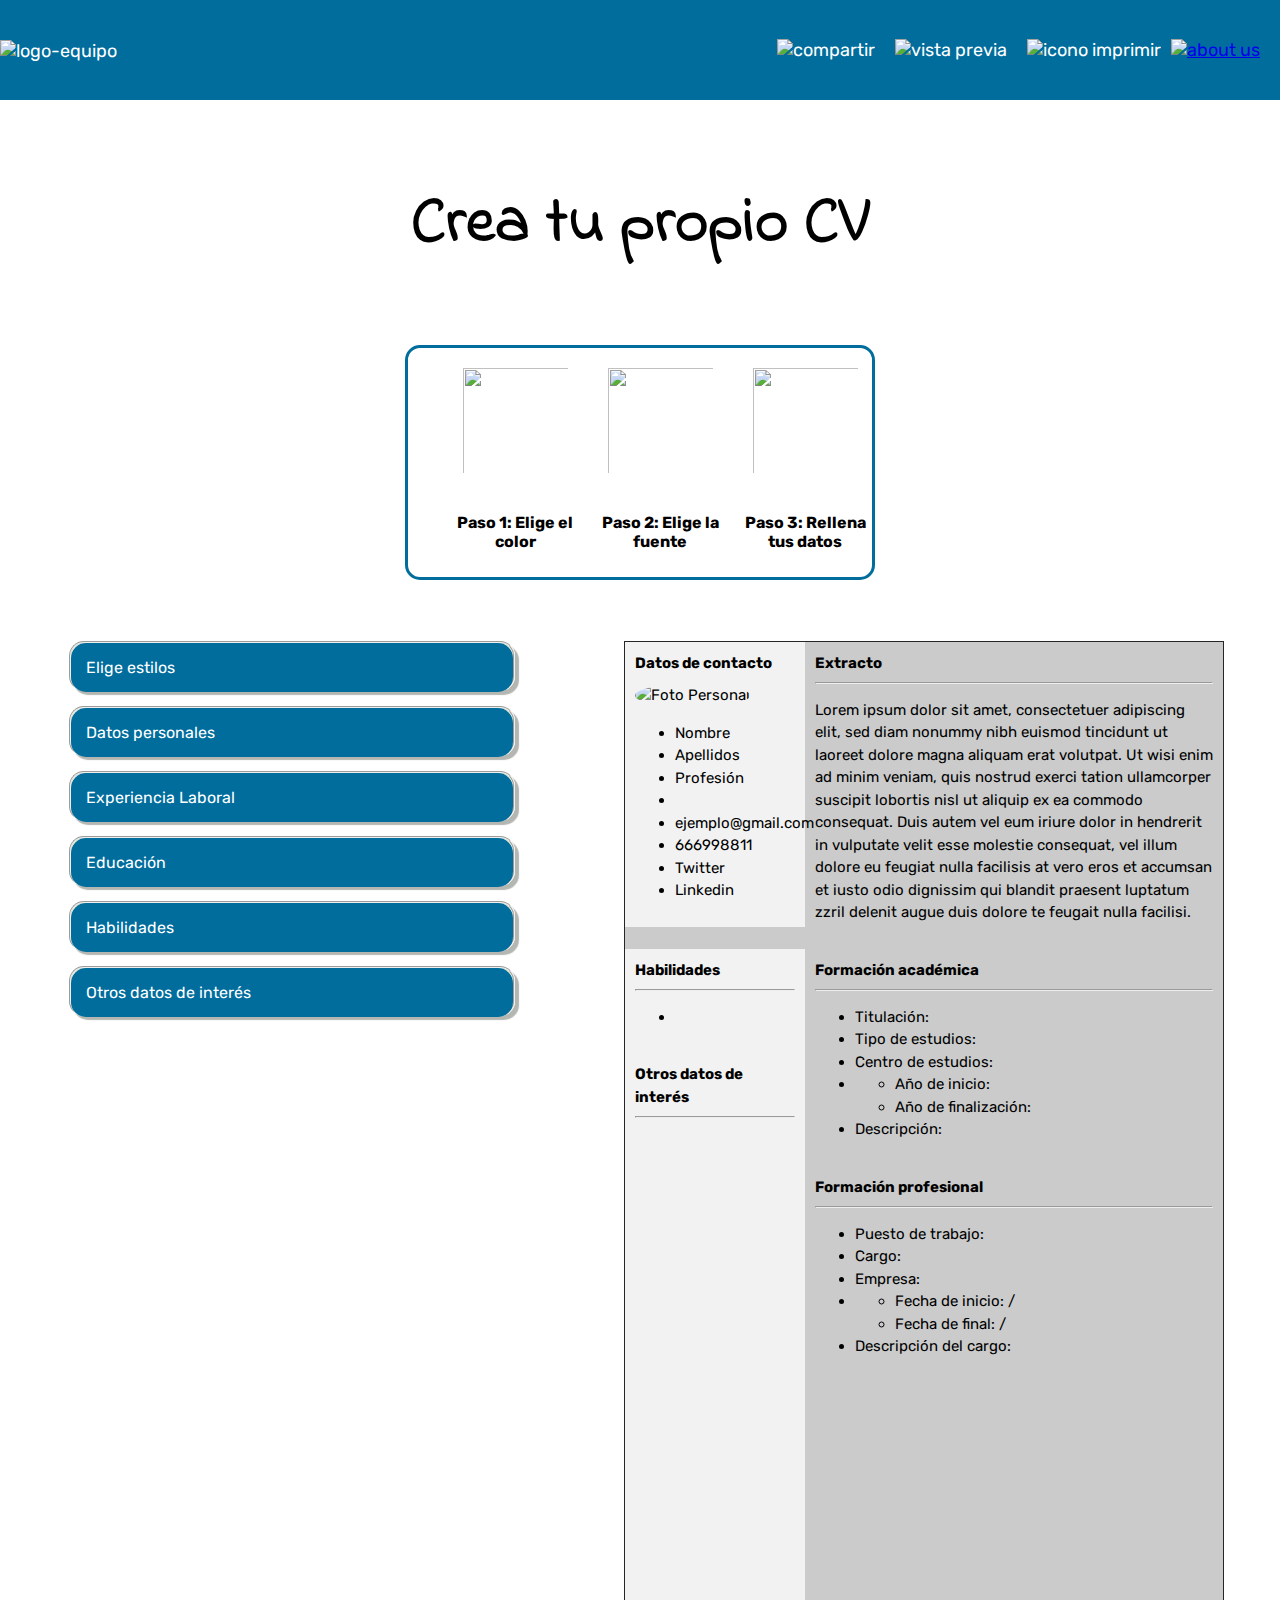
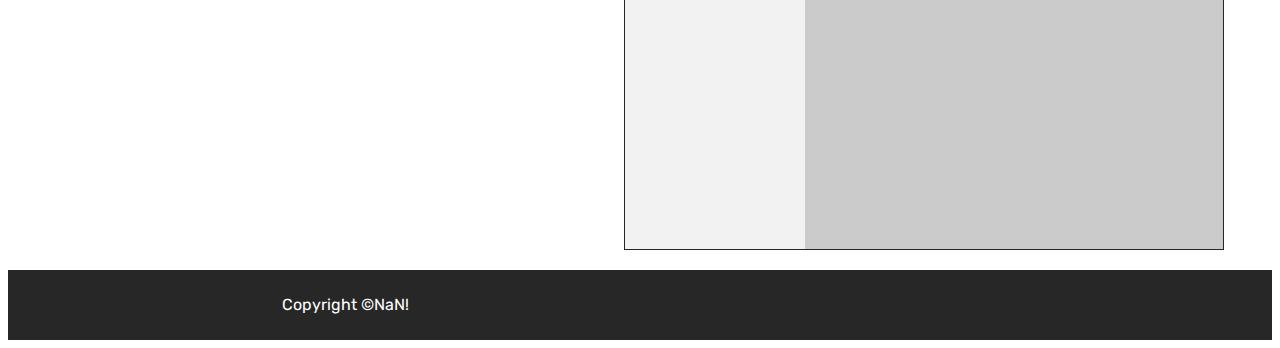
==== formpage.html @ a29de40f "rename fields js" ====
<!DOCTYPE html>
<html lang="es">

<head>
	<meta charset="utf-8">
	<link rel="stylesheet" href="styles/reset.css">
	<link rel="stylesheet" href="styles/style.css">
	<link rel="stylesheet" href="styles/cabecera.css">
	<link href="https://fonts.googleapis.com/css?family=Rubik" rel="stylesheet">
	<meta name="viewport" content="width=device-width, initial-scale=1">
	<title>Crea tu CV online</title>
</head>

<body class="body">

	<header id="header" class="header">
		<div class="logo-cabecera">
			<img src="images/logo.png" alt="logo-equipo">
		</div>
		<nav>
			<ul class="menu">
				<li>
					<img class="compartir" src="images/compartir2.png" alt="compartir">
				</li>

				<li>
					<img class="preview" src="images/preview1.svg" alt="vista previa">
				</li>
				<li>
					<img class="print" src="images/print.svg" alt="icono imprimir">
				</li>
				<li>
					<a class="link-aboutus"href="about-us.html">
						<img class="aboutus" src="images/aboutus.svg" alt="about us">
					</a>
				</li>
			</ul>
		</nav>
	</header>

<main id="principal-content" class="principal-content">
	<h1 class="principal-title">Crea tu propio CV</h1>
	<section class="personalizatucv">
		<ul class="personalizar">
			<li class="perscolor">
				<div>
					<img src="images/paleta.png">
				</div>
				<div><p>Paso 1: Elige el color</p>
				</div>
			</li>
			<li class="persfuente">
				<div>
					<img src="images/fuente.png">
				</div>
				<div>
					<p>Paso 2: Elige la fuente</p>
				</div>
			</li>
			<li class="persestilo">
				<div>
					<img src="images/escribe.svg" class="lapiz">
				</div>
				<div><p>Paso 3: Rellena tus datos</p>
				</div>
			</li>
		</ul>
	</section>
	<section class="forms">
			<form id="personsaldetails-content" method="post" class="total-form" enctype="multipart/form-data">
				<!--Selección de Colores  -->
				<fieldset id="perdetfiel" class="section">
					<legend class="openMenu">Elige estilos
						<span class="btnSection btnStyles"></span>
					</legend>
					<div id="select-styles" class="boxfield hidden">
						<div>
						<h2>Selecciona tus colores</h2>
						<ul class="colors">
							<li>
								<input class="color_option color-1" type="button" data-theme-class="theme1">
							</li>
							<li>
								<input class="color_option color-2" type="button" data-theme-class="theme2">
							</li>
							<li>
								<input class="color_option color-3" type="button" data-theme-class="theme3">
							</li>
						</ul>
					</div>
						<div>
							<h2>Selecciona tu fuente</h2>
							<ul class="fonts">
								<li>
									<input class="font_option font-1" type="button" data-font-class="font1">
								</li>
								<li>
									<input class="font_option font-2" type="button" data-font-class="font2">
								</li>
								<li>
									<input class="font_option font-3" type="button" data-font-class="font3">
								</li>
							</ul>
						</div>
						<div class="input-form-buttoms">
							<input type="button" name="delete" value="Borrar">
							<input type="button" name="save" value="Guardar">
						</div>
					</div>
				</fieldset>
				<!-- Datos personales -->
				<fieldset id="perdetfiel" class="section">
					<legend class="openMenu">Datos personales
						<span class="btnSection btnPersonalData"></span>
					</legend>
					<div id="personal-data" class="boxfield hidden">
						<div class="input-form photo">
							<label for="photo">Introduce tu foto</label>
							<input id="photo" type="file" name="photo"  accept="image/*">
						</div>
						<div class="input-form">
							<label for="name">Nombre*</label>
							<input id="name" type="text" name="name" required class="personal-fields">
						</div>
						<div class="input-form">
							<label for="surnames" required>Apellidos*</label>
							<input id="surnames" type="text" name="surnames" required class="personal-fields">
						</div>
						<div class="input-form">
							<label for="email">Email*</label>
							<input id="email" type="email" name="email" required class="personal-fields">
						</div>
						<div class="input-form">
							<label for="phone">Teléfono</label>
							<input id="tel" type="tel" name="phone" class="personal-fields">
						</div>
						<div class="input-form">
							<label for="address">Dirección</label>
							<input id="address" type="text" name="address" class="personal-fields">
						</div>
						<div class="input-form">
							<label for="profession">Profesión*</label>
							<input id="profession" type="text" name="profession" required class="personal-fields">
						</div>
						<div class="input-form networks">
							<p class="socialNetworks">Redes sociales</p>
							<div class="twitterNetwork">
								<span class="twitterLogo" src="images/twitter.svg" alt="twitter"></span>
								<label for="twitter">Twitter</label>
								<input id="twitter" type="text" name="twitter" placeholder="Twitter" class="personal-fields">
							</div>
							<div class="linkedinNetwork">
								<span class="linkedinLogo" src="images/linkedin.svg" alt="linkedin"></span>
								<label for="linkedin">LinkedIn</label>
								<input class="linkedin personal-fields" id="linkedin" type="url" name="linkedin" placeholder="LinkedIn">
							</div>
						</div>
						<div class="input-form">
							<label for="summary">Extracto</label>
							<textarea id="summary" name="comments" rows="6" cols="40" class="personal-fields"></textarea>
						</div>
						<div class="input-form-buttoms">
							<input type="button" name="delete" value="Borrar">
							<input type="button" name="save" value="Guardar" class="save-personal">
						</div>
					</div>
				</fieldset>

				<!-- experiencia laboral -->
				<fieldset id="jobfiel" class="section">
					<legend class="openMenu">Experiencia Laboral
						<span class="btnSection btnJob"></span>
					</legend>

					<div id="job-data" class="boxfield hidden">
						<div class="input-form">
							<label for="job">Puesto de trabajo</label>
							<input id="job" type="text" name="job" class="job-fields">
						</div>
						<div class="input-form">
							<label for="job-charge">Cargo:</label>
							<input id="job-charge" type="text" name="job-charge" class="job-fields">
						</div>
						<div class="input-form">
							<label for="job-bussines">Empresa:</label>
							<input id="job-bussines" type="text" name="job-bussines" class="job-fields">
						</div>
						<div class="input-form date">
							<div class="input-form initialmonth">
								<label for="job-month-start">Mes de inicio</label>
								<select id="job-month-start" name="job-month-start" class="month job-fields"></select>
							</div>
							<div class="input-form initialyear">
								<label for="job-year-start">Año de inicio</label>
								<select id="job-year-start" name="job-year-start" class="years job-fields"></select>
							</div>
						</div>
						<div class="input-form date">
							<div class="input-form finalmonth">
								<label for="job-month-end">Mes de final</label>
								<select id="job-month-end" name="job-month-end" class="month job-fields"></select>
							</div>
							<div class="input-form finalyear">
								<label for="job-year-end">Año de final</label>
								<select id="job-year-end" name="job-year-end" class="years job-fields"></select>
							</div>
						</div>
						<div class="input-form">
							<label for="messjob-extract">Descripción del cargo</label>
							<textarea id="job-extract" name="job-extract" rows="6" cols="40" class="job-fields"></textarea>
						</div>
						<div class="input-form-buttoms">
							<input type="button" name="add" value="Añadir">
							<input type="button" name="delete" value="Borrar" >
							<input type="button" name="save" value="Guardar" class="save-job">
						</div>
					</div>
				</fieldset>
				<!-- experiencia educativa -->
				<fieldset id="edufiel" class="section">
					<legend class="openMenu">Educación
						<span class="btnSection btnEducation"></span>
					</legend>
					<div id="education-data" class="boxfield hidden">
						<div class="input-form">
							<label for="education-studies">Titulación</label>
							<input type="text" id="education-studies" name="education-studies" required class="edu-fields">
						</div>
						<div class="input-form">
							<label for="education-type-studies">Tipo de estudios</label>
							<select id="education-type-studies" name="education-type-studies" class="type-studies edu-fields" required>

							</select>
						</div>
						<div class="input-form">
							<label for="education-institution">Centro de estudios</label>
							<input class="edu-fields" type="text" id="education-institution" name="education-institution" required>
						</div>
						<div class="input-form date">
							<div class="input-form initialyear">
								<label for="education-year-start">Año de inicio</label>
								<select id="education-year-start" name="education-year-start" class="years edu-fields">
								</select>
							</div>
							<div class="input-form finalyear">
								<label for="education-year-end">Año de finalización</label>
								<select id="education-year-end" name="education-year-end" class="years edu-fields"></select>
							</div>
						</div>
						<div class="input-form">
							<label for="education-extract">Descripción</label>
							<textarea id="education-extract" name="education-extract" rows="6" cols="40" class="edu-fields"></textarea>
						</div>
						<div class="input-form-buttoms">
							<input type="button" name="add" value="Añadir">
							<input type="button" name="delete" value="Borrar">
							<input type="button" name="save" value="Guardar" class="save-edu">
						</div>
					</div>
				</fieldset>

				<!-- habilidades -->

				<fieldset id="skillsfiel" class="section">
					<legend class="openMenu">Habilidades <span class="btnSection btnSkills"></span>
						</legend>
					<div id="skills-data" class="boxfield hidden">

						<div class="input-form skills">
							<label for="skillstext">Habilidad</label>
							<input id="skillstext" type="text" name="skillstext" class="skillstext">
							<label for="percentage">Porcentanje</label>
							<input id="percentage" type="text" name="porcentaje">
						</div>
						<div class="input-form-buttoms">
							<input id="plus" type="button" name="add" value="Añadir">
							<input type="button" name="delete" value="Borrar">
							<input id="save-skills" type="button" name="save" value="Guardar">
						</div>
					</div>
				</fieldset>

				<!-- otros datos-->
				<fieldset id="otherdetfiel" class="section">
					<legend class="openMenu">Otros datos de interés
						<span class="btnSection btnOtherDetails"></span>
					</legend>
					<div id="other-data" class="boxfield hidden">
						<div class="input-form">
							<label for="details">Datos de interés</label>
							<input id="details" type="text" name="details" class="details">
						</div>
						<div class="input-form-rellenar">
							<input type="button" value="rellenar">
						</div>
						<div class="input-form-buttoms">
							<input type="button" name="add" value="Añadir">
							<input type="button" name="delete" value="Borrar">
							<input type="button" name="save" value="Guardar">
						</div>
					</div>
				</fieldset>
			</form>
		</section>

		<section class="cv type-font">
			<section class="prev-info-personaldates prev-contact color-lateral">
				<h1 class="prev-titles">Datos de contacto</h1>
				<div class="prev-photo">
					<img src="http://via.placeholder.com/120x120" alt="Foto Personal" id="foto">
				</div>
				<ul>
					<li id="nombre" class="prev-contactdetails ">Nombre</li>
					<li id="apellidos" class="prev-contactdetails">Apellidos</li>
					<li id="profesion" class="prev-contactdetails">Profesión</li>
					<li id="direccion" class="prev-contactdetails"></li>
					<li id="mail" class="prev-contactdetails">ejemplo@gmail.com</li>
					<li id="telefono" class="prev-contactdetails">666998811</li>
					<li class="prev-contactdetails">Twitter</li>
					<li class="prev-contactdetails">Linkedin</li>
				</ul>
			</section>
			<section class="prev-description">
				<h2 class="prev-titles">Extracto<hr></h2>
				<p id="resumen" class="prev-contactdetails">Lorem ipsum dolor sit amet, consectetuer adipiscing elit, sed diam nonummy nibh euismod tincidunt ut laoreet dolore magna aliquam erat volutpat. Ut wisi enim ad minim veniam, quis nostrud exerci tation ullamcorper suscipit lobortis nisl ut aliquip
					ex ea commodo consequat. Duis autem vel eum iriure dolor in hendrerit in vulputate velit esse molestie consequat, vel illum dolore eu feugiat nulla facilisis at vero eros et accumsan et iusto odio dignissim qui blandit praesent luptatum zzril delenit
					augue duis dolore te feugait nulla facilisi.</p>
			</section>
			<div class="prev-content">
				<section class="prev-info-experience">
					<section class="prev-education">
						<h2 class="prev-titles">Formación académica<hr></h2>
						<ul class="prev-educationdetails">
							<li id="educationdetails-studies" class="prev-educationdetails-studies">Titulación: <span id="titulacion" class="prev-edu"></span></li>
							<li id="educationdetails-type-studies" class="prev-educationdetails-type-studies">Tipo de estudios: <span id="tipo-estudios" class="prev-edu"></span></li>
							<li id="educationdetails-centre" class="prev-educationdetails-centre">Centro de estudios: <span id="centro" class="prev-edu"></span></li>
							<li class="prev-educationdetails-date">
								<ul class="prev-educationdate">
									<li id="educationdate-start" class="prev-educationdate-start">Año de inicio: <span id="año-inicio" class="prev-edu"></span></li>
									<li id="educationdate-end" class="prev-educationdate-end">Año de finalización: <span id="año-fin" class="prev-edu"></span></li>
								</ul>
							</li>
							<li id="educationdetails-description" class="prev-educationdetails-description">Descripción: <span id="descripcion-estudios"class="prev-edu"></span></li>
						</ul>
					</section>

					<section class="prev-professionalexperience">
						<h2 class="prev-titles">Formación profesional<hr></h2>
						<ul class="prev-jobdetails">
							<li class="prev-jobdetails-job">Puesto de trabajo: <span id="trabajo" class="prev-job"></span></li>
							<li class="prev-jobdetails-charge">Cargo: <span id="cargo" class="prev-job"></span></li>
							<li id="jobdetails-company" class="prev-jobdetails-company">Empresa: <span id="empresa" class="prev-job"></span></li>
							<li class="prev-jobdetails-date">
								<ul class="prev-jobdate">
									<li id="jobdate-start" class="prev-jobdate-start">Fecha de inicio: <span id="inicio-mes" class="prev-job"></span>/<span id="inicio-año" class="prev-job"></span class="prev-job"></li>
									<li id="jobdate-end" class="prev-jobdate-end">Fecha de final: <span id="fin-mes" class="prev-job"></span>/<span id="fin-año" class="prev-job"></span></li>
								</ul>
							</li>
							<li class="prev-jobdetails-description">Descripción del cargo: <span id="descripcion-trabajo" class="prev-job"></span></li>
						</ul>
					</section>
				</section>
				<section class="prev-info-extra color-lateral color-base">
					<section class="prev-skills">
						<h2 class="prev-titles">Habilidades<hr></h2>
						<ul class="box-skills">
							<li class="skill1">
								<p class="skill-name"></p>
								<div class="progress-bar hidden">
									<div class="progress-bar__item"></div>
								</div>
							</li>
						</ul>
					</section>

					<section class="prev-interestdetails">
						<h2 class="prev-titles">Otros datos de interés<hr></h2>
					</section>
				</section>
			</div>
		</section>
	</main>
	<footer class="footer">
		<p class="copy">Copyright &copy;NaN!</p>
		<div class="up-button"><a href="#principal-content">up-button</a>
		</div>
	</footer>

	<script type="text/javascript" src="js/main.js"></script>
	<script type="text/javascript" src="js/skills.js"></script>
	<script type="text/javascript" src="js/colors.js"></script>
	<script type="text/javascript" src="js/fill-fields.js"></script>
</body>

</html>
---- styles/style.css ----
@import url('https://fonts.googleapis.com/css?family=Indie+Flower');
@import url('https://fonts.googleapis.com/css?family=Playfair+Display');
@import url('https://fonts.googleapis.com/css?family=Crimson+Text');
@import url('https://fonts.googleapis.com/css?family=Josefin+Slab');

* {
	box-sizing: border-box;
	font-family: 'Rubik', sans-serif;
}

body {
	background-color: white;
	display: flex;
	flex-direction: column;
	}

.principal-content {
	display: flex;
	flex-direction: column;
	justify-content: center;
	min-height: 100vh;
	}
.principal-title {
	width: 100%;
	text-align: center;
	font-family: 'Indie Flower';
	font-size: 3em;
	font-weight: bold;
	margin-top: 170px;
	display: flex;
	justify-content: center;
	}
.personalizar {
	display: flex;
	flex-direction: row;
	border: 3px solid #006D9D;
	border-radius: 15px;
	justify-content: center;
	align-items: center;

}
.personalizar li {
	display: flex;
	flex-direction: column;
	justify-content: center;
	padding: 10px;
	text-align: center;
	font-weight: bold;
}
.personalizatucv {
	width: 100%;
	position: relative;
	display: flex;
	padding: 15px;
	box-sizing: border-box;
	justify-content: center;
	align-items: center;
	justify-content: center;
}
.personalizar img {
	padding: 10px;
	height: 90px;
	width: 90px;
}
/*Pagina principal*/
.background {
	height: 100vh;
	background-image: url(../images/background3.jpg);
	background-repeat: no-repeat;
	background-position: center center;
	background-size: cover;
	display: flex;
	flex-direction: column;
	justify-content: center;
	align-items: center;
}

.title {
	font-family: 'Indie Flower';
	color: white;
	font-size: 4em;
}

.text {
	color: white;
	text-decoration: none;
}
.text:hover {
	font-weight: bold;
}
.principal-logo {
	border-bottom: 5px solid white;
	margin-bottom: 50px;
}
.principal-logo img {
 width: 250px;
}
.principal-logo a {
	text-decoration: none;
}
/*FIN PÁGINA INICIO*/

/*PREVIO CV*/
.cv {
	display: flex;
	box-sizing: border-box;
	flex-direction: column;
	border: 1px solid #262626;
	width: 95%;
	max-width: 600px;
	margin: auto;
	font-size: 15px;
	line-height: 1.5;
	background-color: #cbcbcb;

}
.prev-info-personaldates {
	display: flex;
	flex-direction: row;
	align-items: center;
	padding: 10px;
	background-color: #f2f2f2;
}
.prev-photo {
	margin-right: 10px;
}
.prev-photo img{
	border-radius: 50%;
}
.prev-description,
.prev-education,
.prev-professionalexperience,
.prev-skills,
.prev-interestdetails {
	padding: 10px;
}
.prev-titles {
	font-size: 15px;
	font-weight: bold;
	margin-top: 0px;
}

/*FORMULARIO*/

.total-form {
	font-family: 'Rubik', sans-serif;
	max-width: 480px;
	width: 100%;
	display: flex;
	flex-direction: column;
	justify-content: center;
	padding: 15px;
	margin: auto;
	padding-bottom: 50px;
}

.input-form {
	padding: 10px 15px;
}

.input-form input {
	width: 100%;
	padding: 5px;
	height: 30px;
	border-radius: 5px;
	border-width: 2px;
	border-style: inset;
	font-size: 14px;
}
.input-form input[type="file"]{

	width: 100px;
	height: 35px;
	background-color: #fcac0c;
	color: #fff;
	border: none;
	margin: 0 8px;
	cursor: pointer;
	box-shadow: 1px 1px 1px #888888;
}
.input-form textarea {
	width: 100%;
	border: 0;
	padding: 2px 5px;
	border-radius: 5px;
	border-width: 2px;
	border-style: inset;
	font-size: 14px;
}
.input-form label {
	display: flex;
	margin-bottom: 10px;
}

/*BOTONES FORMULARIO*/
.btnSection {
	position:absolute;
	width: 75%;
	top: 5px;
	right: 15px;
	width: 35px;
	height: 35px;
	background-position: center center;
	background-size: cover;
	background-color: transparent;
	border: none;
}

.btnStyles {
	background-image: url('../images/style.svg');
}
.btnPersonalData {
	background-image: url('../images/user.svg');
}
.btnJob {
	background-image: url('../images/suitcase.svg');
}
.btnEducation {
	background-image: url('../images/education.svg');
}
.btnSkills {
	background-image: url('../images/skills.svg');
}
.btnOtherDetails {
	background-image: url('../images/id-card.svg');
}

.btnMinus {
	background-image: url('../images/remove.svg');
}

.input-form-buttoms {
	position: relative;
	display: flex;
	justify-content: center;
	padding: 15px;
}
.input-form-buttoms input[type="button"]{
	width: 100px;
	height: 35px;
	background-color: #fcac0c;
	color: #fff;
	border: none;
	margin: 0 8px;
	cursor: pointer;
	box-shadow: 1px 1px 1px #888888;
}
 fieldset {
	 margin-top: 15px;
 }

 /*SELECCION DE COLORES*/
 .colors {
     display: flex;
     flex-direction: row;
     justify-content: space-around;
     padding: 10px;
 }
 .color-1,
 .color-2,
 .color-3 {
     width: 40px;
     height: 40px;
 }
 .color-1 {
     background-color: #A7D5B6;
 }
 .color-2 {
     background-color: #9D3226;
 }
 .color-3 {
     background-color: #8BCBC4;
 }
 .theme1{
     background-color: #A7D5B6;
 }
 .theme2{
     background-color: #9D3226;
 }
 .theme3{
     background-color: #8BCBC4;
 }
 /*SELECCION DE FUENTES*/
 .fonts {
     display: flex;
     flex-direction: row;
     justify-content: space-around;
     padding: 10px;
 }
 .font-1,
 .font-2,
 .font-3 {
     width: 50px;
     height: 40px;
 }
 .font-1 {
     background-image: url(../images/Playfair-Display.png);
		 background-size: cover;
 }
 .font-2 {
	 background-image: url(../images/Crimson.png);
	 background-size: cover;
 }
 .font-3 {
	 background-image: url(../images/Josefin.png);
	 background-size: cover;
 }
 .font1 {
	font-family: 'Playfair Display', serif;
 }
 .font2 {
  font-family: 'Crimson Text', serif;
 }
 .font3 {
  font-family: 'Josefin Slab', serif;
 }
/*DATOS PERSONALES*/

.section {
	background-color: #FFFFE3;
	padding: 46px 0 0;
	position: relative;
	border-radius: 15px;
	box-shadow: 4px 4px 1px #B4B6B2;
}
.section legend {
	background-color: #006D9D;
	padding: 15px;
	color: #fff;
	position: absolute;
	top: 0;
	left: 0;
	width: 100%;
	border-radius: 15px;
	cursor: pointer;
}

/*NETWORKS*/
.networks label {
	display: none;
	margin-bottom: 10px;
}
.socialNetworks {
	display: flex;
	flex-direction: column;
	margin-bottom: 10px;
}
.networks {
	display: flex;
	flex-direction: column;
}
.twitterNetwork,
.linkedinNetwork {
	display: flex;
	width: 85%;
	align-self:flex-end;
	margin-bottom: 20px;

}
.twitterLogo {
	width: 30px;
	height: 30px;
	position: absolute;
	left: 22px;
	background-image: url('../images/twitter.svg');
}
.linkedinLogo {
	width: 30px;
	height: 30px;
	position: absolute;
	left: 22px;
	background-image: url('../images/linkedin.svg');
}


/*HABILIDADES*/

.progress-bar {
  width: 100px;
  height: 10px;
  background: #ccc;
  border-radius: 15px;
	margin: 20px;
  overflow: hidden;
}

.hidden {
	display: none;
}
.progress-bar__item {
  border-radius: inherit;
  height: inherit;
  background: blue;
  width: 0%;
  transition: width ease 1s;

}

#set-progress {
  margin-top: 10px;
  line-height: 20px;
}


/*EXPERIENCIA LABORAL*/

/*EDUCACIÓN*/

.date {
	display: flex;
	justify-content: flex-start;
	width: 100%;
}
.initialmonth,
.finalmonth {
	display: flex;
	flex-direction: column;
	width: 35%;

}
.month,
.years,
.type-studies {
	width: 60%;
	font-size: 16px;
}


.initialyear,
.finalyear {

	display: flex;
	flex-direction: column;
	width: 45%;
}

/*FOOTER*/
.footer {
	display: flex;
	justify-content: space-around;
	align-items: center;
	height: 70px;
	background-color: #272727;
}
.copy {
	color: white;
	}

.up-button a {
	background-image: url(../images/up-button.svg);
	overflow: hidden;
	display: block;
	background-size: 40px 40px;
	padding-top: 40px;
	height: 0;
	width: 40px;
}

.up-button a:hover {
    background-image: url(../images/up-button-solid.svg);
}

/*MEDIAQUERIES*/
@media all and (min-width: 700px) {
	.title {
		font-size: 6em;
	}

	.principal-logo img {
	 width: 400px;
	}
	.cv {
		display: flex;
		flex-direction: row;
		align-items: flex-start;
		flex-wrap: wrap;
		height: 100%;
	}

	.principal-title {
		font-size: 4em;
	}
	.personalizar {
		max-width: 470px;
	}
	.prev-info-personaldates {
		display: flex;
		flex-direction: column;
		align-items: flex-start;
		width: 30%;
		flex-shrink:1;
	}
	.personalizar img {
		height: 125px;
		width: 125px;
	}
	.prev-description {
		width: 70%;
	}
	.prev-content {
		display: flex;
		flex-direction: row-reverse;
		height: 100vh;
		width: 100%;
	}
	.prev-info-experience {
		width: 70%;
	}
	.prev-info-extra {
		width: 30%;
	}
	.color-base {
		background-color: #f2f2f2;
	}

}

@media all and (min-width: 900px) {

.body {
	display: flex;
	flex-wrap: wrap;
}
.title {
	font-size: 7em;
}
.principal-logo img {
 width: 500px;
}
.principal-content {
	flex-direction: row;
	flex-wrap: wrap;
}

.header {
	width: 100%;
}
.text-principal {
	width: 100%;
}
.forms {
	width: 45%;
}
.cv{
	width: 55%;
	margin-top: 30px;
	margin-bottom: 20px;

}
.footer {
	width: 100%;
}
}
---- styles/cabecera.css ----
/*CABECERA*/
.header {
	position: fixed;
	top: 0;
	left: 0;
	z-index: 10000;
	width: 100%;
	background-color: #006D9D;
	font-family: 'Raleway', sans-serif;
  font-size: 18px;
	color: #ffffff;
	display: flex;
	align-items: center;
	justify-content: space-between;
	height: 100px;
	}

	.compartir,
	.preview,
	.print {
		width: 50px;
		padding: 10px;
	}

	.aboutus {
		height: 40px;

	}

.logo-cabecera img {
	width: 30%;
	height: 30%;
	padding-top: 2px;
	max-height: 100px;
}


.menu {
	display: flex;
  justify-content: space-around;
	align-items: center;
	padding-right: 20px;
	list-style-type: none;


}

}
.persoalizatucv {

}
@media all and (max-width:420px) {
    .rayas {
        display: inline-block;
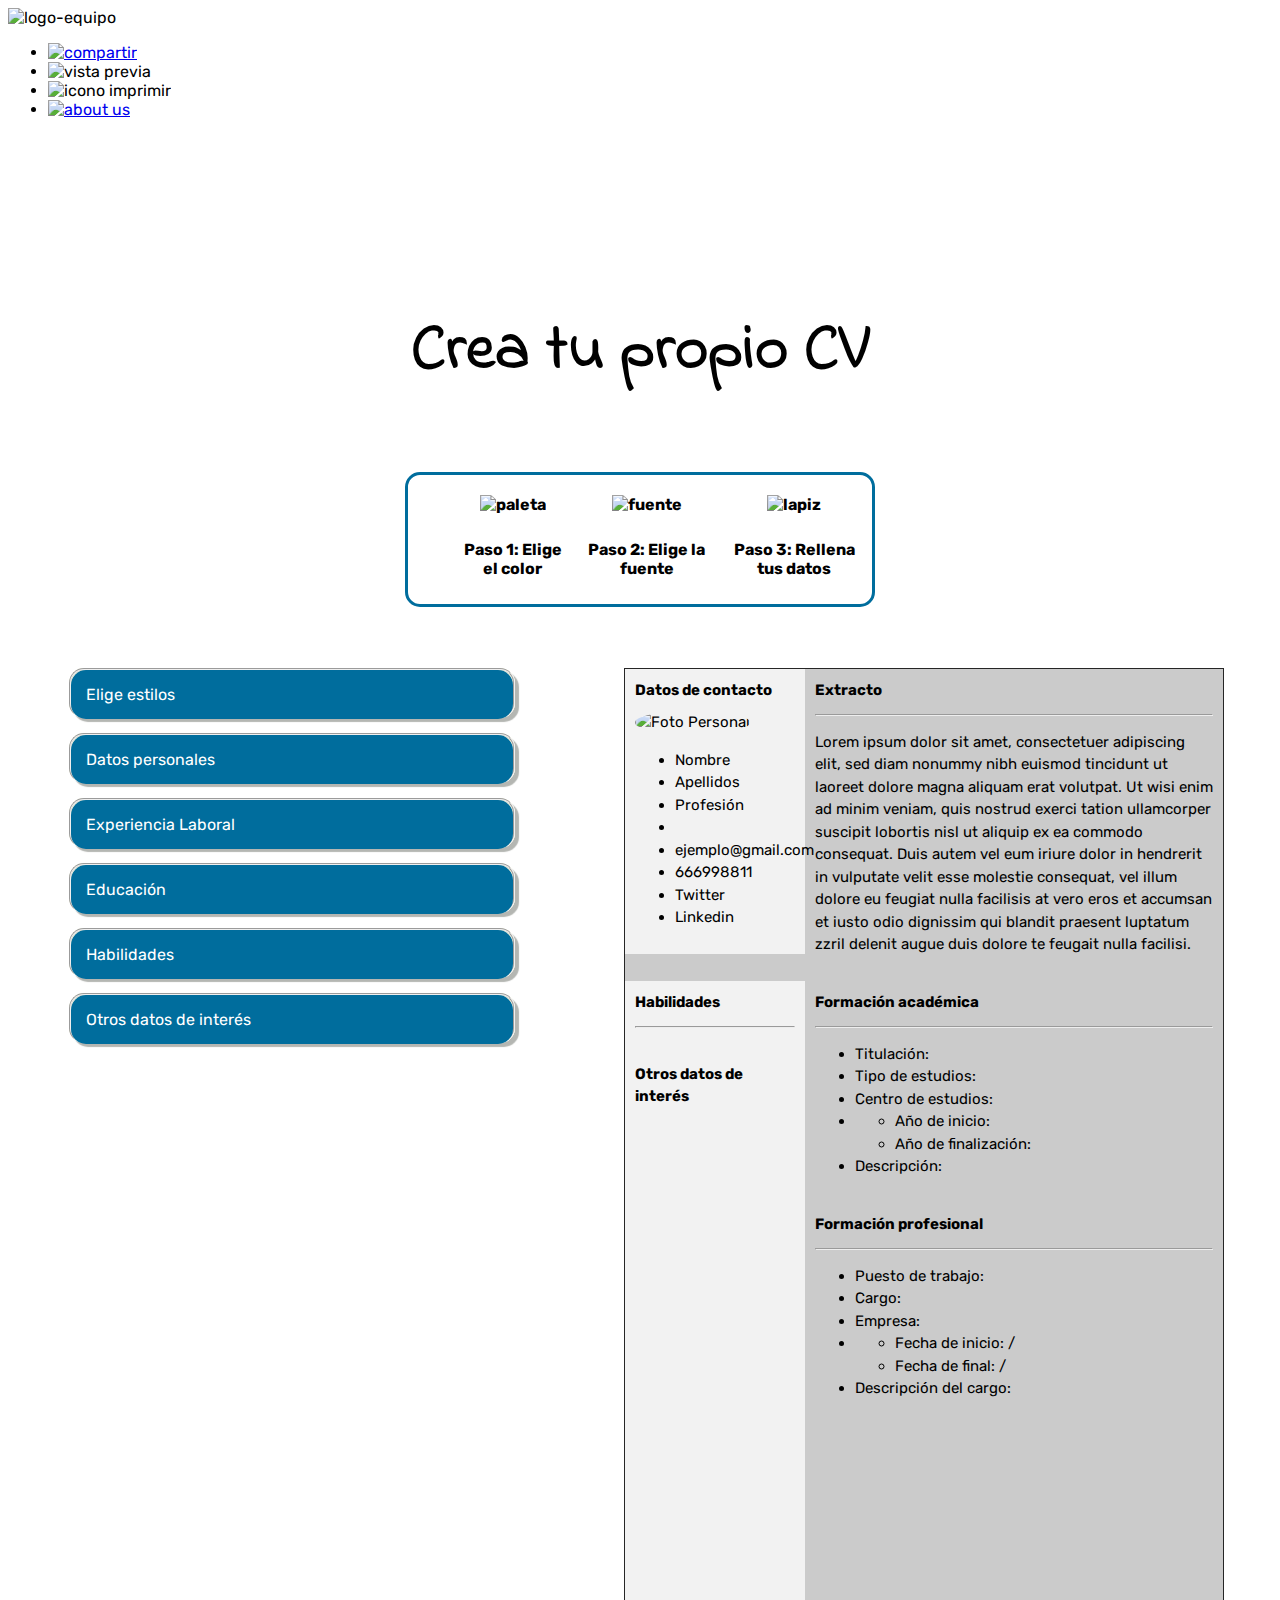
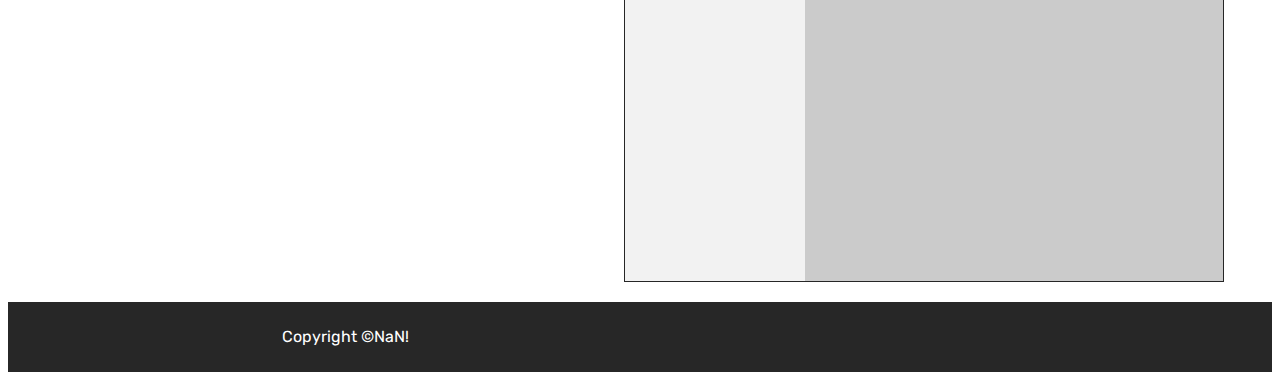
==== commit 0e80bb6c: "add new details" ====
--- a/formpage.html
+++ b/formpage.html
@@ -5,7 +5,7 @@
 	<meta charset="utf-8">
 	<link rel="stylesheet" href="styles/reset.css">
 	<link rel="stylesheet" href="styles/style.css">
-	<link rel="stylesheet" href="styles/cabecera.css">
+	<link rel="stylesheet" href="styles/header-footer.css">
 	<link href="https://fonts.googleapis.com/css?family=Rubik" rel="stylesheet">
 	<meta name="viewport" content="width=device-width, initial-scale=1">
 	<title>Crea tu CV online</title>
@@ -20,7 +20,7 @@
 		<nav>
 			<ul class="menu">
 				<li>
-					<img class="compartir" src="images/compartir2.png" alt="compartir">
+					<a href="http://www.twitter.com/share?url=https://adalab.github.io/clarke-s2-nan" target="_blank"/><img class="compartir" src="images/compartir2.png" alt="compartir"></a>
 				</li>
 
 				<li>
@@ -30,7 +30,7 @@
 					<img class="print" src="images/print.svg" alt="icono imprimir">
 				</li>
 				<li>
-					<a class="link-aboutus"href="about-us.html">
+					<a class="link-aboutus" href="about-us.html">
 						<img class="aboutus" src="images/aboutus.svg" alt="about us">
 					</a>
 				</li>
@@ -44,14 +44,14 @@
 		<ul class="personalizar">
 			<li class="perscolor">
 				<div>
-					<img src="images/paleta.png">
+					<img src="images/paleta.png" alt="paleta">
 				</div>
 				<div><p>Paso 1: Elige el color</p>
 				</div>
 			</li>
 			<li class="persfuente">
 				<div>
-					<img src="images/fuente.png">
+					<img src="images/fuente.png" alt="fuente">
 				</div>
 				<div>
 					<p>Paso 2: Elige la fuente</p>
@@ -59,7 +59,7 @@
 			</li>
 			<li class="persestilo">
 				<div>
-					<img src="images/escribe.svg" class="lapiz">
+					<img src="images/escribe.svg" class="lapiz" alt="lapiz">
 				</div>
 				<div><p>Paso 3: Rellena tus datos</p>
 				</div>
@@ -69,12 +69,12 @@
 	<section class="forms">
 			<form id="personsaldetails-content" method="post" class="total-form" enctype="multipart/form-data">
 				<!--Selección de Colores  -->
-				<fieldset id="perdetfiel" class="section">
+				<fieldset class="section">
 					<legend class="openMenu">Elige estilos
 						<span class="btnSection btnStyles"></span>
 					</legend>
 					<div id="select-styles" class="boxfield hidden">
-						<div>
+						<div class="select-color">
 						<h2>Selecciona tus colores</h2>
 						<ul class="colors">
 							<li>
@@ -88,7 +88,7 @@
 							</li>
 						</ul>
 					</div>
-						<div>
+						<div class="select-font">
 							<h2>Selecciona tu fuente</h2>
 							<ul class="fonts">
 								<li>
@@ -103,27 +103,27 @@
 							</ul>
 						</div>
 						<div class="input-form-buttoms">
-							<input type="button" name="delete" value="Borrar">
+							<input type="reset" name="delete" value="Borrar">
 							<input type="button" name="save" value="Guardar">
 						</div>
 					</div>
 				</fieldset>
 				<!-- Datos personales -->
-				<fieldset id="perdetfiel" class="section">
+				<fieldset class="section">
 					<legend class="openMenu">Datos personales
 						<span class="btnSection btnPersonalData"></span>
 					</legend>
 					<div id="personal-data" class="boxfield hidden">
 						<div class="input-form photo">
 							<label for="photo">Introduce tu foto</label>
-							<input id="photo" type="file" name="photo"  accept="image/*">
+							<input id="files" type="file" name="files[]"  accept="image/*" class="picture">
 						</div>
 						<div class="input-form">
 							<label for="name">Nombre*</label>
 							<input id="name" type="text" name="name" required class="personal-fields">
 						</div>
 						<div class="input-form">
-							<label for="surnames" required>Apellidos*</label>
+							<label for="surnames">Apellidos*</label>
 							<input id="surnames" type="text" name="surnames" required class="personal-fields">
 						</div>
 						<div class="input-form">
@@ -132,7 +132,7 @@
 						</div>
 						<div class="input-form">
 							<label for="phone">Teléfono</label>
-							<input id="tel" type="tel" name="phone" class="personal-fields">
+							<input id="phone" type="tel" name="phone" class="personal-fields">
 						</div>
 						<div class="input-form">
 							<label for="address">Dirección</label>
@@ -145,12 +145,12 @@
 						<div class="input-form networks">
 							<p class="socialNetworks">Redes sociales</p>
 							<div class="twitterNetwork">
-								<span class="twitterLogo" src="images/twitter.svg" alt="twitter"></span>
+								<span class="twitterLogo"></span>
 								<label for="twitter">Twitter</label>
 								<input id="twitter" type="text" name="twitter" placeholder="Twitter" class="personal-fields">
 							</div>
 							<div class="linkedinNetwork">
-								<span class="linkedinLogo" src="images/linkedin.svg" alt="linkedin"></span>
+								<span class="linkedinLogo"></span>
 								<label for="linkedin">LinkedIn</label>
 								<input class="linkedin personal-fields" id="linkedin" type="url" name="linkedin" placeholder="LinkedIn">
 							</div>
@@ -160,7 +160,7 @@
 							<textarea id="summary" name="comments" rows="6" cols="40" class="personal-fields"></textarea>
 						</div>
 						<div class="input-form-buttoms">
-							<input type="button" name="delete" value="Borrar">
+							<input type="reset" name="delete" value="Borrar">
 							<input type="button" name="save" value="Guardar" class="save-personal">
 						</div>
 					</div>
@@ -206,12 +206,12 @@
 							</div>
 						</div>
 						<div class="input-form">
-							<label for="messjob-extract">Descripción del cargo</label>
+							<label for="job-extract">Descripción del cargo</label>
 							<textarea id="job-extract" name="job-extract" rows="6" cols="40" class="job-fields"></textarea>
 						</div>
 						<div class="input-form-buttoms">
 							<input type="button" name="add" value="Añadir">
-							<input type="button" name="delete" value="Borrar" >
+							<input type="reset" name="delete" value="Borrar" >
 							<input type="button" name="save" value="Guardar" class="save-job">
 						</div>
 					</div>
@@ -228,7 +228,7 @@
 						</div>
 						<div class="input-form">
 							<label for="education-type-studies">Tipo de estudios</label>
-							<select id="education-type-studies" name="education-type-studies" class="type-studies edu-fields" required>
+							<select id="education-type-studies" name="education-type-studies" class="type-studies edu-fields">
 
 							</select>
 						</div>
@@ -253,7 +253,7 @@
 						</div>
 						<div class="input-form-buttoms">
 							<input type="button" name="add" value="Añadir">
-							<input type="button" name="delete" value="Borrar">
+							<input type="reset" name="delete" value="Borrar">
 							<input type="button" name="save" value="Guardar" class="save-edu">
 						</div>
 					</div>
@@ -269,13 +269,12 @@
 						<div class="input-form skills">
 							<label for="skillstext">Habilidad</label>
 							<input id="skillstext" type="text" name="skillstext" class="skillstext">
-							<label for="percentage">Porcentanje</label>
-							<input id="percentage" type="text" name="porcentaje">
-						</div>
-						<div class="input-form-buttoms">
-							<input id="plus" type="button" name="add" value="Añadir">
-							<input type="button" name="delete" value="Borrar">
-							<input id="save-skills" type="button" name="save" value="Guardar">
+							<label for="percentage">Porcentaje</label>
+							<input id="percentage" type="number" name="porcentaje" min="1" max="100">
+						</div>
+						<div class="input-form-buttoms">
+							<input type="reset" name="delete" value="Borrar">
+							<input id="plus" type="button" class="add-skill" name="add" value="Añadir">
 						</div>
 					</div>
 				</fieldset>
@@ -288,15 +287,12 @@
 					<div id="other-data" class="boxfield hidden">
 						<div class="input-form">
 							<label for="details">Datos de interés</label>
-							<input id="details" type="text" name="details" class="details">
-						</div>
-						<div class="input-form-rellenar">
-							<input type="button" value="rellenar">
-						</div>
-						<div class="input-form-buttoms">
-							<input type="button" name="add" value="Añadir">
-							<input type="button" name="delete" value="Borrar">
-							<input type="button" name="save" value="Guardar">
+							<input id="details" type="text" name="details" class="other-fields">
+						</div>
+
+						<div class="input-form-buttoms">
+							<input type="reset" name="delete" value="Borrar" class="delete">
+							<input type="button" name="add" class="add-detail" value="Añadir">
 						</div>
 					</div>
 				</fieldset>
@@ -321,7 +317,7 @@
 				</ul>
 			</section>
 			<section class="prev-description">
-				<h2 class="prev-titles">Extracto<hr></h2>
+				<h2 class="prev-titles">Extracto</h2><hr>
 				<p id="resumen" class="prev-contactdetails">Lorem ipsum dolor sit amet, consectetuer adipiscing elit, sed diam nonummy nibh euismod tincidunt ut laoreet dolore magna aliquam erat volutpat. Ut wisi enim ad minim veniam, quis nostrud exerci tation ullamcorper suscipit lobortis nisl ut aliquip
 					ex ea commodo consequat. Duis autem vel eum iriure dolor in hendrerit in vulputate velit esse molestie consequat, vel illum dolore eu feugiat nulla facilisis at vero eros et accumsan et iusto odio dignissim qui blandit praesent luptatum zzril delenit
 					augue duis dolore te feugait nulla facilisi.</p>
@@ -329,7 +325,7 @@
 			<div class="prev-content">
 				<section class="prev-info-experience">
 					<section class="prev-education">
-						<h2 class="prev-titles">Formación académica<hr></h2>
+						<h2 class="prev-titles">Formación académica</h2><hr>
 						<ul class="prev-educationdetails">
 							<li id="educationdetails-studies" class="prev-educationdetails-studies">Titulación: <span id="titulacion" class="prev-edu"></span></li>
 							<li id="educationdetails-type-studies" class="prev-educationdetails-type-studies">Tipo de estudios: <span id="tipo-estudios" class="prev-edu"></span></li>
@@ -340,16 +336,19 @@
 									<li id="educationdate-end" class="prev-educationdate-end">Año de finalización: <span id="año-fin" class="prev-edu"></span></li>
 								</ul>
 							</li>
-							<li id="educationdetails-description" class="prev-educationdetails-description">Descripción: <span id="descripcion-estudios"class="prev-edu"></span></li>
+							<li id="educationdetails-description" class="prev-educationdetails-description">Descripción:
+								 <span id="descripcion-estudios" class="prev-edu"></span>
+							</li>
 						</ul>
 					</section>
 
 					<section class="prev-professionalexperience">
-						<h2 class="prev-titles">Formación profesional<hr></h2>
+						<h2 class="prev-titles">Formación profesional</h2><hr>
 						<ul class="prev-jobdetails">
 							<li class="prev-jobdetails-job">Puesto de trabajo: <span id="trabajo" class="prev-job"></span></li>
 							<li class="prev-jobdetails-charge">Cargo: <span id="cargo" class="prev-job"></span></li>
-							<li id="jobdetails-company" class="prev-jobdetails-company">Empresa: <span id="empresa" class="prev-job"></span></li>
+							<li id="jobdetails-company" class="prev-jobdetails-company">Empresa: <span id="empresa" class="prev-job"></span>
+							</li>
 							<li class="prev-jobdetails-date">
 								<ul class="prev-jobdate">
 									<li id="jobdate-start" class="prev-jobdate-start">Fecha de inicio: <span id="inicio-mes" class="prev-job"></span>/<span id="inicio-año" class="prev-job"></span class="prev-job"></li>
@@ -362,19 +361,17 @@
 				</section>
 				<section class="prev-info-extra color-lateral color-base">
 					<section class="prev-skills">
-						<h2 class="prev-titles">Habilidades<hr></h2>
+						<h2 class="prev-titles">Habilidades</h2><hr>
 						<ul class="box-skills">
-							<li class="skill1">
-								<p class="skill-name"></p>
-								<div class="progress-bar hidden">
-									<div class="progress-bar__item"></div>
-								</div>
-							</li>
+
 						</ul>
 					</section>
 
 					<section class="prev-interestdetails">
-						<h2 class="prev-titles">Otros datos de interés<hr></h2>
+						<h2 class="prev-titles">Otros datos de interés</h2>
+						<ul class="prev-other">
+
+						</ul>
 					</section>
 				</section>
 			</div>
@@ -390,6 +387,7 @@
 	<script type="text/javascript" src="js/skills.js"></script>
 	<script type="text/javascript" src="js/colors.js"></script>
 	<script type="text/javascript" src="js/fill-fields.js"></script>
+
 </body>
 
 </html>
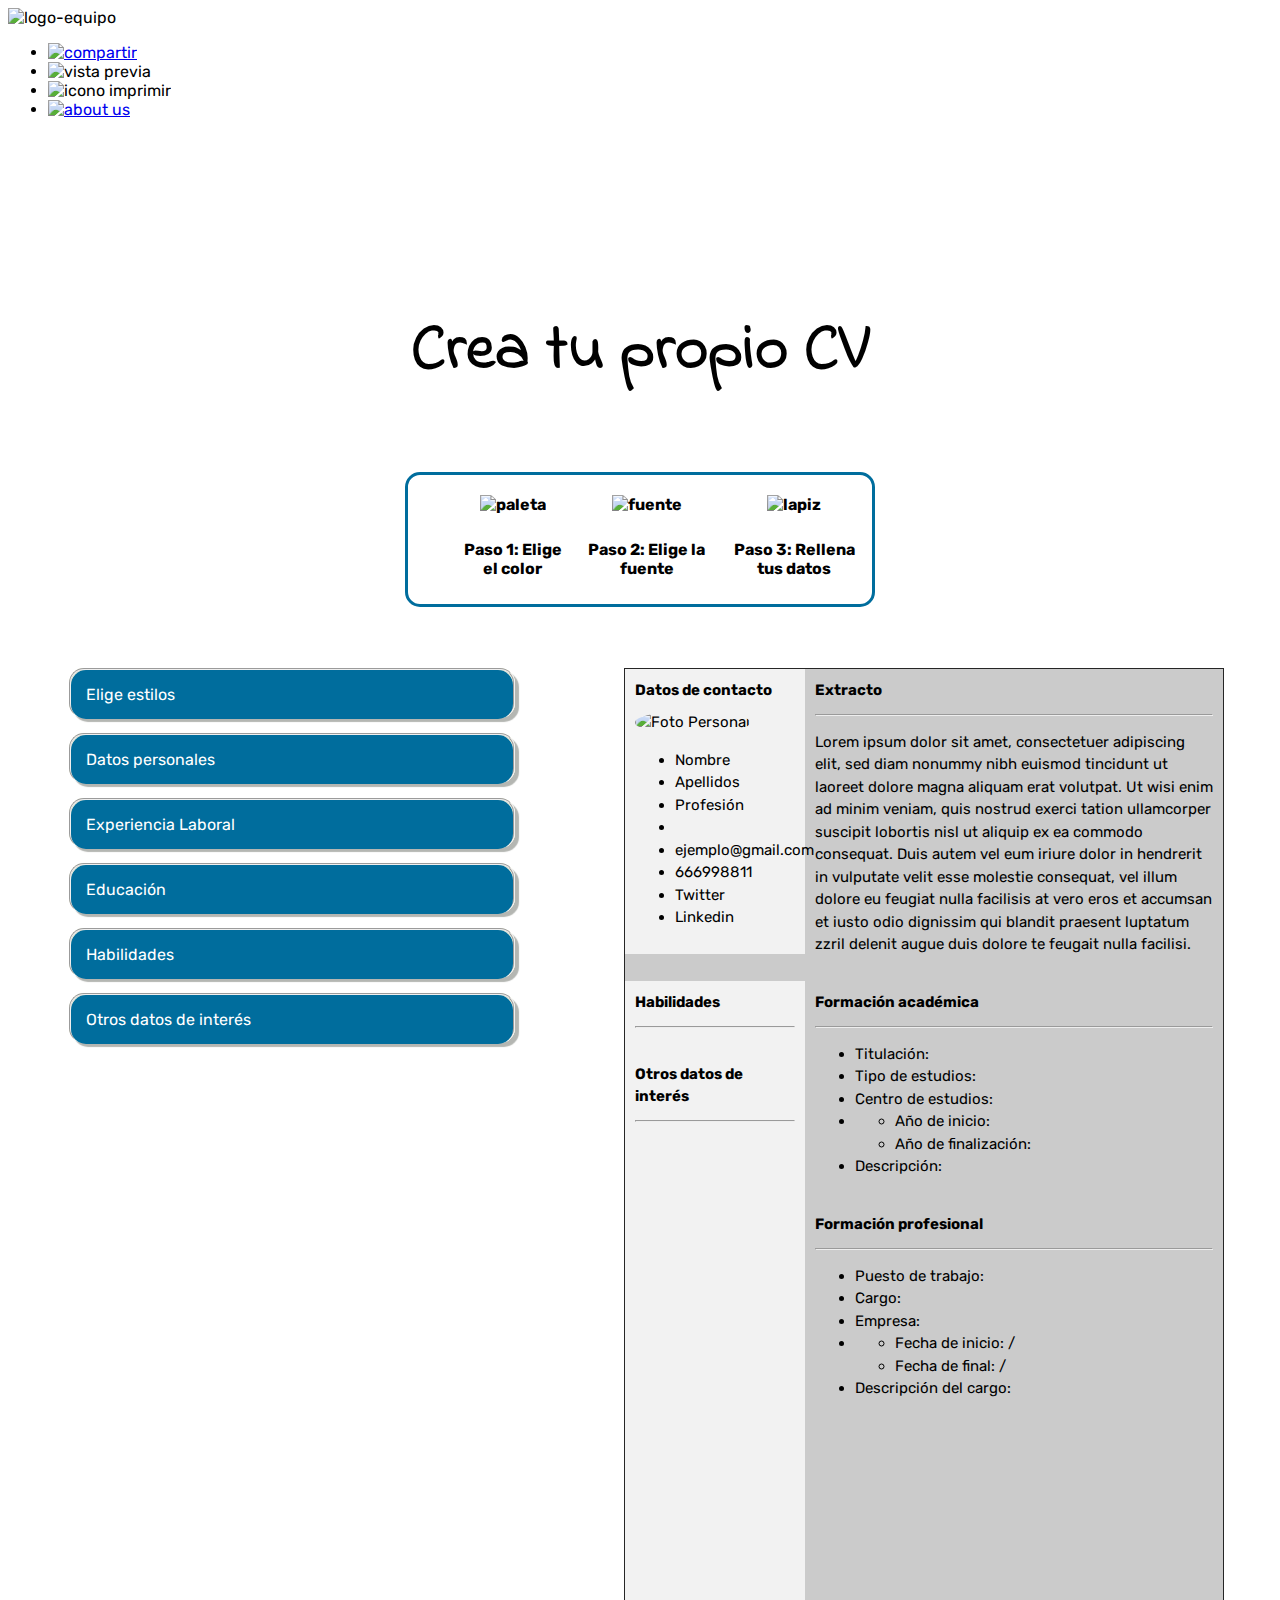
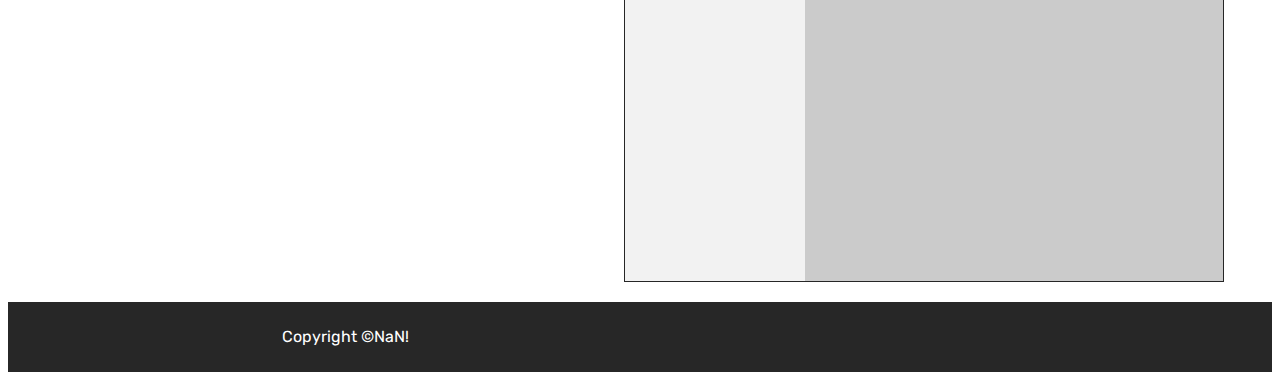
==== commit 81328f8e: "add education" ====
--- a/formpage.html
+++ b/formpage.html
@@ -252,7 +252,7 @@
 							<textarea id="education-extract" name="education-extract" rows="6" cols="40" class="edu-fields"></textarea>
 						</div>
 						<div class="input-form-buttoms">
-							<input type="button" name="add" value="Añadir">
+							<input type="button" name="add" value="Añadir" class="add-edu">
 							<input type="reset" name="delete" value="Borrar">
 							<input type="button" name="save" value="Guardar" class="save-edu">
 						</div>
@@ -273,8 +273,9 @@
 							<input id="percentage" type="number" name="porcentaje" min="1" max="100">
 						</div>
 						<div class="input-form-buttoms">
+							<input id="plus" type="button" name="add" value="Añadir">
 							<input type="reset" name="delete" value="Borrar">
-							<input id="plus" type="button" class="add-skill" name="add" value="Añadir">
+							<input id="save-skills" type="button" name="save" value="Guardar">
 						</div>
 					</div>
 				</fieldset>
@@ -291,8 +292,9 @@
 						</div>
 
 						<div class="input-form-buttoms">
+							<input type="button" name="add" value="Añadir">
 							<input type="reset" name="delete" value="Borrar" class="delete">
-							<input type="button" name="add" class="add-detail" value="Añadir">
+							<input type="button" name="save-other" class="save-other" value="Guardar">
 						</div>
 					</div>
 				</fieldset>
@@ -368,10 +370,7 @@
 					</section>
 
 					<section class="prev-interestdetails">
-						<h2 class="prev-titles">Otros datos de interés</h2>
-						<ul class="prev-other">
-
-						</ul>
+						<h2 class="prev-titles">Otros datos de interés</h2><hr><p class="prev-other"></p>
 					</section>
 				</section>
 			</div>
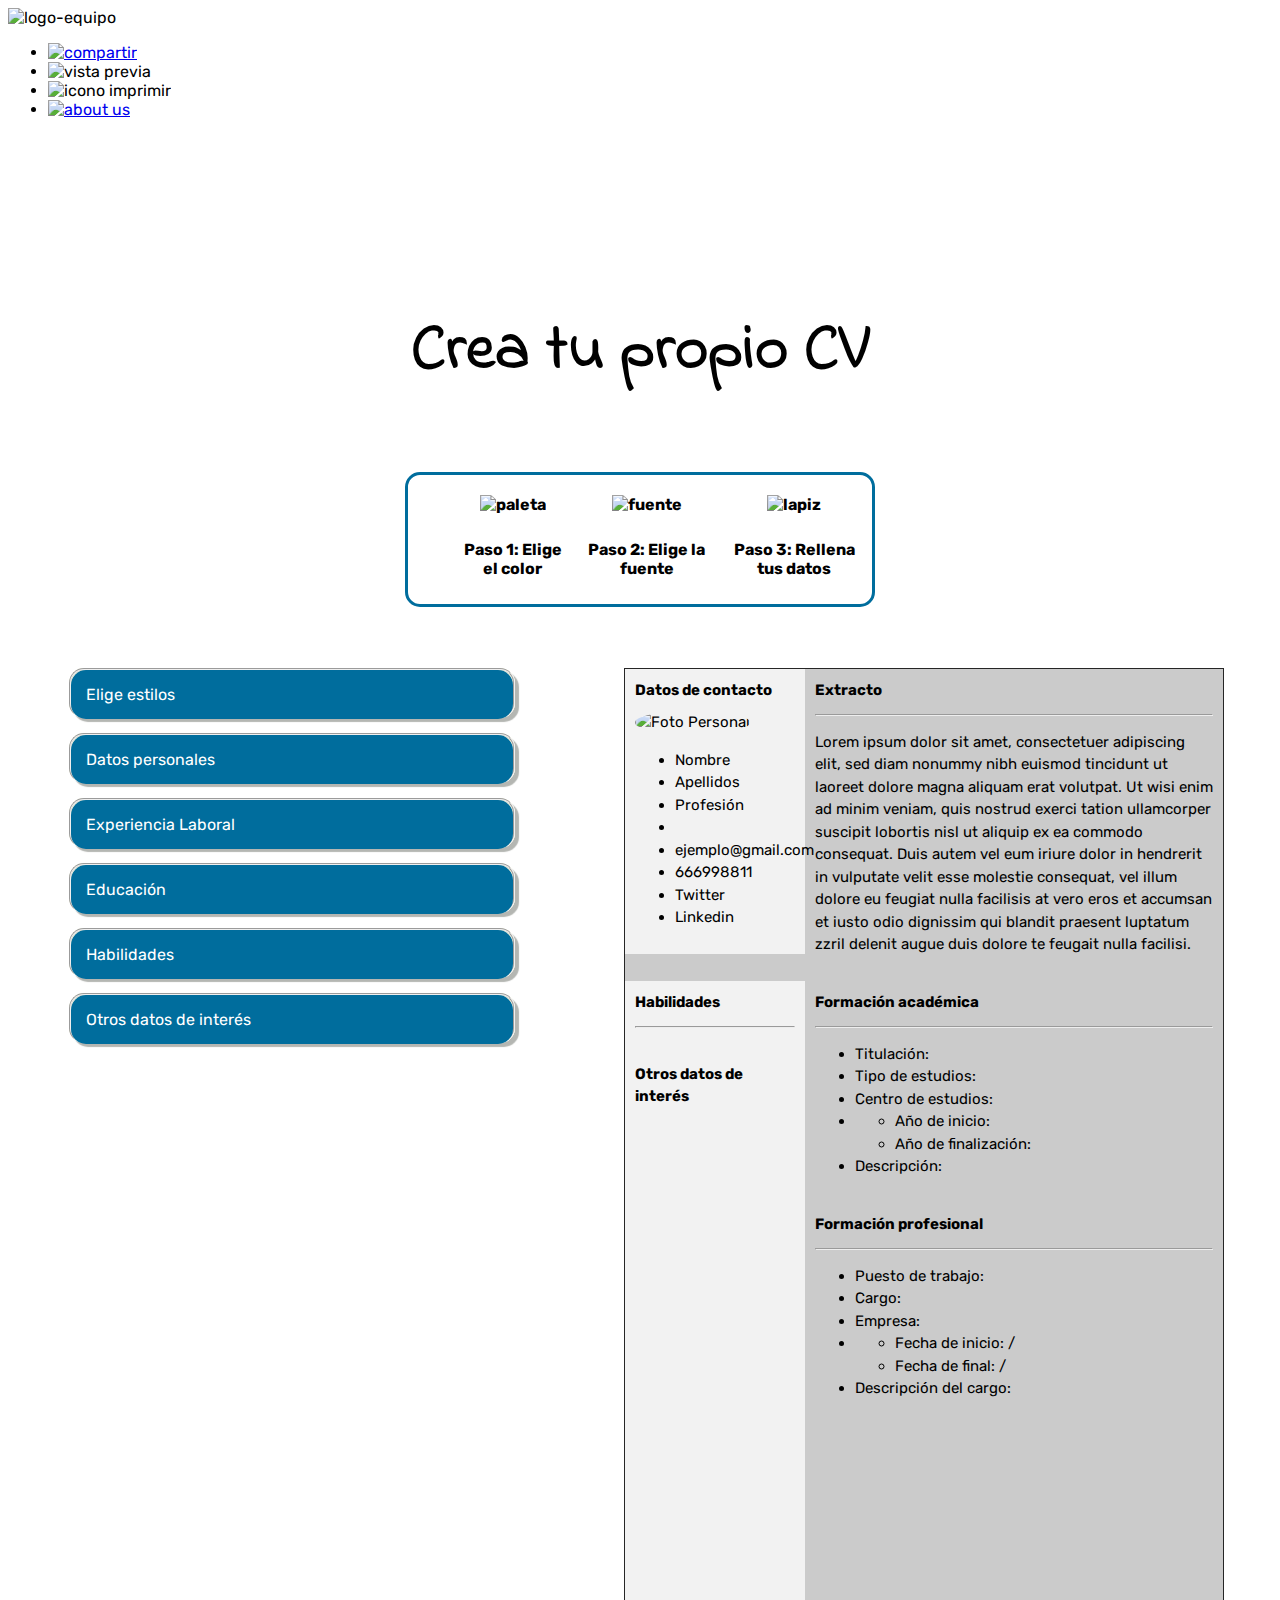
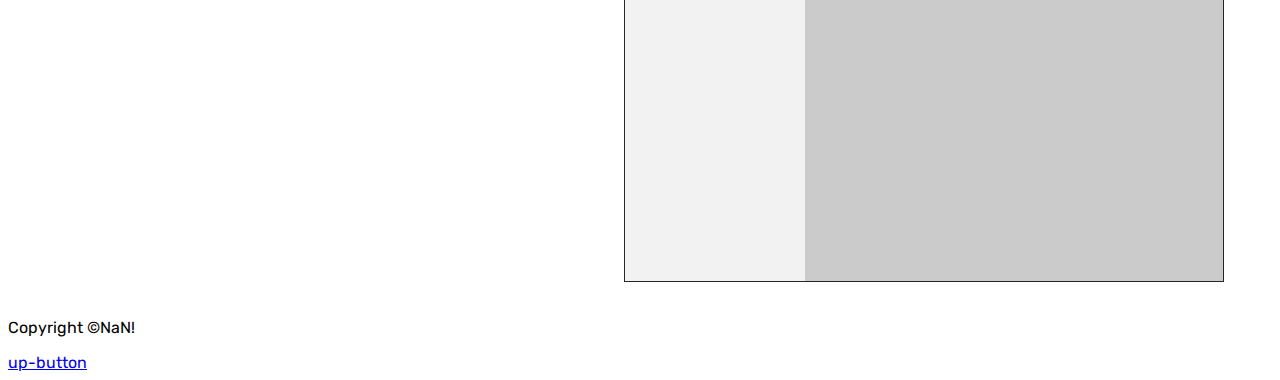
==== commit 2e54b30b: "Merge branch 'master' of https://github.com/Adalab/clarke-s2-nan" ====
--- a/formpage.html
+++ b/formpage.html
@@ -273,9 +273,8 @@
 							<input id="percentage" type="number" name="porcentaje" min="1" max="100">
 						</div>
 						<div class="input-form-buttoms">
-							<input id="plus" type="button" name="add" value="Añadir">
 							<input type="reset" name="delete" value="Borrar">
-							<input id="save-skills" type="button" name="save" value="Guardar">
+							<input id="plus" type="button" class="add-skill" name="add" value="Añadir">
 						</div>
 					</div>
 				</fieldset>
@@ -292,9 +291,8 @@
 						</div>
 
 						<div class="input-form-buttoms">
-							<input type="button" name="add" value="Añadir">
 							<input type="reset" name="delete" value="Borrar" class="delete">
-							<input type="button" name="save-other" class="save-other" value="Guardar">
+							<input type="button" name="add" class="add-detail" value="Añadir">
 						</div>
 					</div>
 				</fieldset>
@@ -370,7 +368,10 @@
 					</section>
 
 					<section class="prev-interestdetails">
-						<h2 class="prev-titles">Otros datos de interés</h2><hr><p class="prev-other"></p>
+						<h2 class="prev-titles">Otros datos de interés</h2>
+						<ul class="prev-other">
+
+						</ul>
 					</section>
 				</section>
 			</div>
--- a/styles/style.css
+++ b/styles/style.css
@@ -12,14 +12,14 @@
 	background-color: white;
 	display: flex;
 	flex-direction: column;
-	}
+}
 
 .principal-content {
 	display: flex;
 	flex-direction: column;
 	justify-content: center;
 	min-height: 100vh;
-	}
+}
 .principal-title {
 	width: 100%;
 	text-align: center;
@@ -29,7 +29,7 @@
 	margin-top: 170px;
 	display: flex;
 	justify-content: center;
-	}
+}
 .personalizar {
 	display: flex;
 	flex-direction: row;
@@ -62,6 +62,7 @@
 	height: 90px;
 	width: 90px;
 }
+
 /*Pagina principal*/
 .background {
 	height: 100vh;
@@ -93,7 +94,7 @@
 	margin-bottom: 50px;
 }
 .principal-logo img {
- width: 250px;
+	width: 250px;
 }
 .principal-logo a {
 	text-decoration: none;
@@ -126,6 +127,8 @@
 }
 .prev-photo img{
 	border-radius: 50%;
+	max-width: 120px;
+	max-height: 120px;
 }
 .prev-description,
 .prev-education,
@@ -157,6 +160,10 @@
 .input-form {
 	padding: 10px 15px;
 }
+.input-form.skills label{
+	margin: 10px 0;
+
+}
 
 .input-form input {
 	width: 100%;
@@ -169,15 +176,28 @@
 }
 .input-form input[type="file"]{
 
-	width: 100px;
+	/*width: 100px;
 	height: 35px;
+	background-color: #fcac0c;
+	color: #fff;*/
+	border: none;
+	/*margin: 0 8px;
+	cursor: pointer;
+	box-shadow: 1px 1px 1px #888888;*/
+	width: auto;
+	height: auto;
+	padding:0;
+}
+::-webkit-file-upload-button{
+	height: 40px;
 	background-color: #fcac0c;
 	color: #fff;
 	border: none;
-	margin: 0 8px;
 	cursor: pointer;
 	box-shadow: 1px 1px 1px #888888;
-}
+	font-size: 12px;
+}
+
 .input-form textarea {
 	width: 100%;
 	border: 0;
@@ -235,8 +255,9 @@
 	justify-content: center;
 	padding: 15px;
 }
-.input-form-buttoms input[type="button"]{
-	width: 100px;
+.input-form-buttoms input[type="button"],
+.input-form-buttoms input[type="reset"]{
+	width: 30%;
 	height: 35px;
 	background-color: #fcac0c;
 	color: #fff;
@@ -245,75 +266,80 @@
 	cursor: pointer;
 	box-shadow: 1px 1px 1px #888888;
 }
- fieldset {
-	 margin-top: 15px;
- }
-
- /*SELECCION DE COLORES*/
- .colors {
-     display: flex;
-     flex-direction: row;
-     justify-content: space-around;
-     padding: 10px;
- }
- .color-1,
- .color-2,
- .color-3 {
-     width: 40px;
-     height: 40px;
- }
- .color-1 {
-     background-color: #A7D5B6;
- }
- .color-2 {
-     background-color: #9D3226;
- }
- .color-3 {
-     background-color: #8BCBC4;
- }
- .theme1{
-     background-color: #A7D5B6;
- }
- .theme2{
-     background-color: #9D3226;
- }
- .theme3{
-     background-color: #8BCBC4;
- }
- /*SELECCION DE FUENTES*/
- .fonts {
-     display: flex;
-     flex-direction: row;
-     justify-content: space-around;
-     padding: 10px;
- }
- .font-1,
- .font-2,
- .font-3 {
-     width: 50px;
-     height: 40px;
- }
- .font-1 {
-     background-image: url(../images/Playfair-Display.png);
-		 background-size: cover;
- }
- .font-2 {
-	 background-image: url(../images/Crimson.png);
-	 background-size: cover;
- }
- .font-3 {
-	 background-image: url(../images/Josefin.png);
-	 background-size: cover;
- }
- .font1 {
+fieldset {
+	margin-top: 15px;
+}
+
+/*SELECCION DE COLORES*/
+.select-color,
+.select-font {
+	padding: 15px;
+}
+
+.colors {
+	display: flex;
+	flex-direction: row;
+	justify-content: space-around;
+	padding: 10px;
+}
+.color-1,
+.color-2,
+.color-3 {
+	width: 40px;
+	height: 40px;
+}
+.color-1 {
+	background-color: #A7D5B6;
+}
+.color-2 {
+	background-color: #9D3226;
+}
+.color-3 {
+	background-color: #8BCBC4;
+}
+.theme1{
+	background-color: #A7D5B6;
+}
+.theme2{
+	background-color: #9D3226;
+}
+.theme3{
+	background-color: #8BCBC4;
+}
+/*SELECCION DE FUENTES*/
+.fonts {
+	display: flex;
+	flex-direction: row;
+	justify-content: space-around;
+	padding: 10px;
+}
+.font-1,
+.font-2,
+.font-3 {
+	width: 50px;
+	height: 40px;
+}
+.font-1 {
+	background-image: url(../images/Playfair-Display.png);
+	background-size: cover;
+}
+.font-2 {
+	background-image: url(../images/Crimson.png);
+	background-size: cover;
+}
+.font-3 {
+	background-image: url(../images/Josefin.png);
+	background-size: cover;
+}
+.font1 {
 	font-family: 'Playfair Display', serif;
- }
- .font2 {
-  font-family: 'Crimson Text', serif;
- }
- .font3 {
-  font-family: 'Josefin Slab', serif;
- }
+}
+.font2 {
+	font-family: 'Crimson Text', serif;
+}
+.font3 {
+	font-family: 'Josefin Slab', serif;
+}
 /*DATOS PERSONALES*/
 
 .section {
@@ -376,29 +402,31 @@
 /*HABILIDADES*/
 
 .progress-bar {
-  width: 100px;
-  height: 10px;
-  background: #ccc;
-  border-radius: 15px;
+	width: 100px;
+	height: 10px;
+	background: #fff;
+	border-radius: 15px;
 	margin: 20px;
-  overflow: hidden;
+	overflow: hidden;
+	box-shadow: 0 2px 5px rgba(0, 0, 0, 0.25) inset;
+
 }
 
 .hidden {
 	display: none;
 }
 .progress-bar__item {
-  border-radius: inherit;
-  height: inherit;
-  background: blue;
-  width: 0%;
-  transition: width ease 1s;
+	border-radius: inherit;
+	height: inherit;
+	background: #006E9C;
+	width: 0%;
+	transition: width ease 1s;
 
 }
 
 #set-progress {
-  margin-top: 10px;
-  line-height: 20px;
+	margin-top: 10px;
+	line-height: 20px;
 }
 
 
@@ -415,7 +443,8 @@
 .finalmonth {
 	display: flex;
 	flex-direction: column;
-	width: 35%;
+	width: 50%;
+	padding: 0;
 
 }
 .month,
@@ -431,34 +460,11 @@
 
 	display: flex;
 	flex-direction: column;
-	width: 45%;
-}
-
-/*FOOTER*/
-.footer {
-	display: flex;
-	justify-content: space-around;
-	align-items: center;
-	height: 70px;
-	background-color: #272727;
-}
-.copy {
-	color: white;
-	}
-
-.up-button a {
-	background-image: url(../images/up-button.svg);
-	overflow: hidden;
-	display: block;
-	background-size: 40px 40px;
-	padding-top: 40px;
-	height: 0;
-	width: 40px;
-}
-
-.up-button a:hover {
-    background-image: url(../images/up-button-solid.svg);
-}
+	width: 50%;
+	padding:0;
+}
+
+
 
 /*MEDIAQUERIES*/
 @media all and (min-width: 700px) {
@@ -467,7 +473,7 @@
 	}
 
 	.principal-logo img {
-	 width: 400px;
+		width: 400px;
 	}
 	.cv {
 		display: flex;
@@ -517,37 +523,29 @@
 
 @media all and (min-width: 900px) {
 
-.body {
-	display: flex;
-	flex-wrap: wrap;
-}
-.title {
-	font-size: 7em;
-}
-.principal-logo img {
- width: 500px;
-}
-.principal-content {
-	flex-direction: row;
-	flex-wrap: wrap;
-}
-
-.header {
-	width: 100%;
-}
-.text-principal {
-	width: 100%;
-}
-.forms {
-	width: 45%;
-}
-.cv{
-	width: 55%;
-	margin-top: 30px;
-	margin-bottom: 20px;
-
-}
-.footer {
-	width: 100%;
-}
-}
+	.body {
+		display: flex;
+		flex-wrap: wrap;
+	}
+	.title {
+		font-size: 7em;
+	}
+	.principal-logo img {
+		width: 500px;
+	}
+	.principal-content {
+		flex-direction: row;
+		flex-wrap: wrap;
+	}
+	.text-principal {
+		width: 100%;
+	}
+	.forms {
+		width: 45%;
+	}
+	.cv{
+		width: 55%;
+		margin-top: 30px;
+		margin-bottom: 20px;
+	}
+}
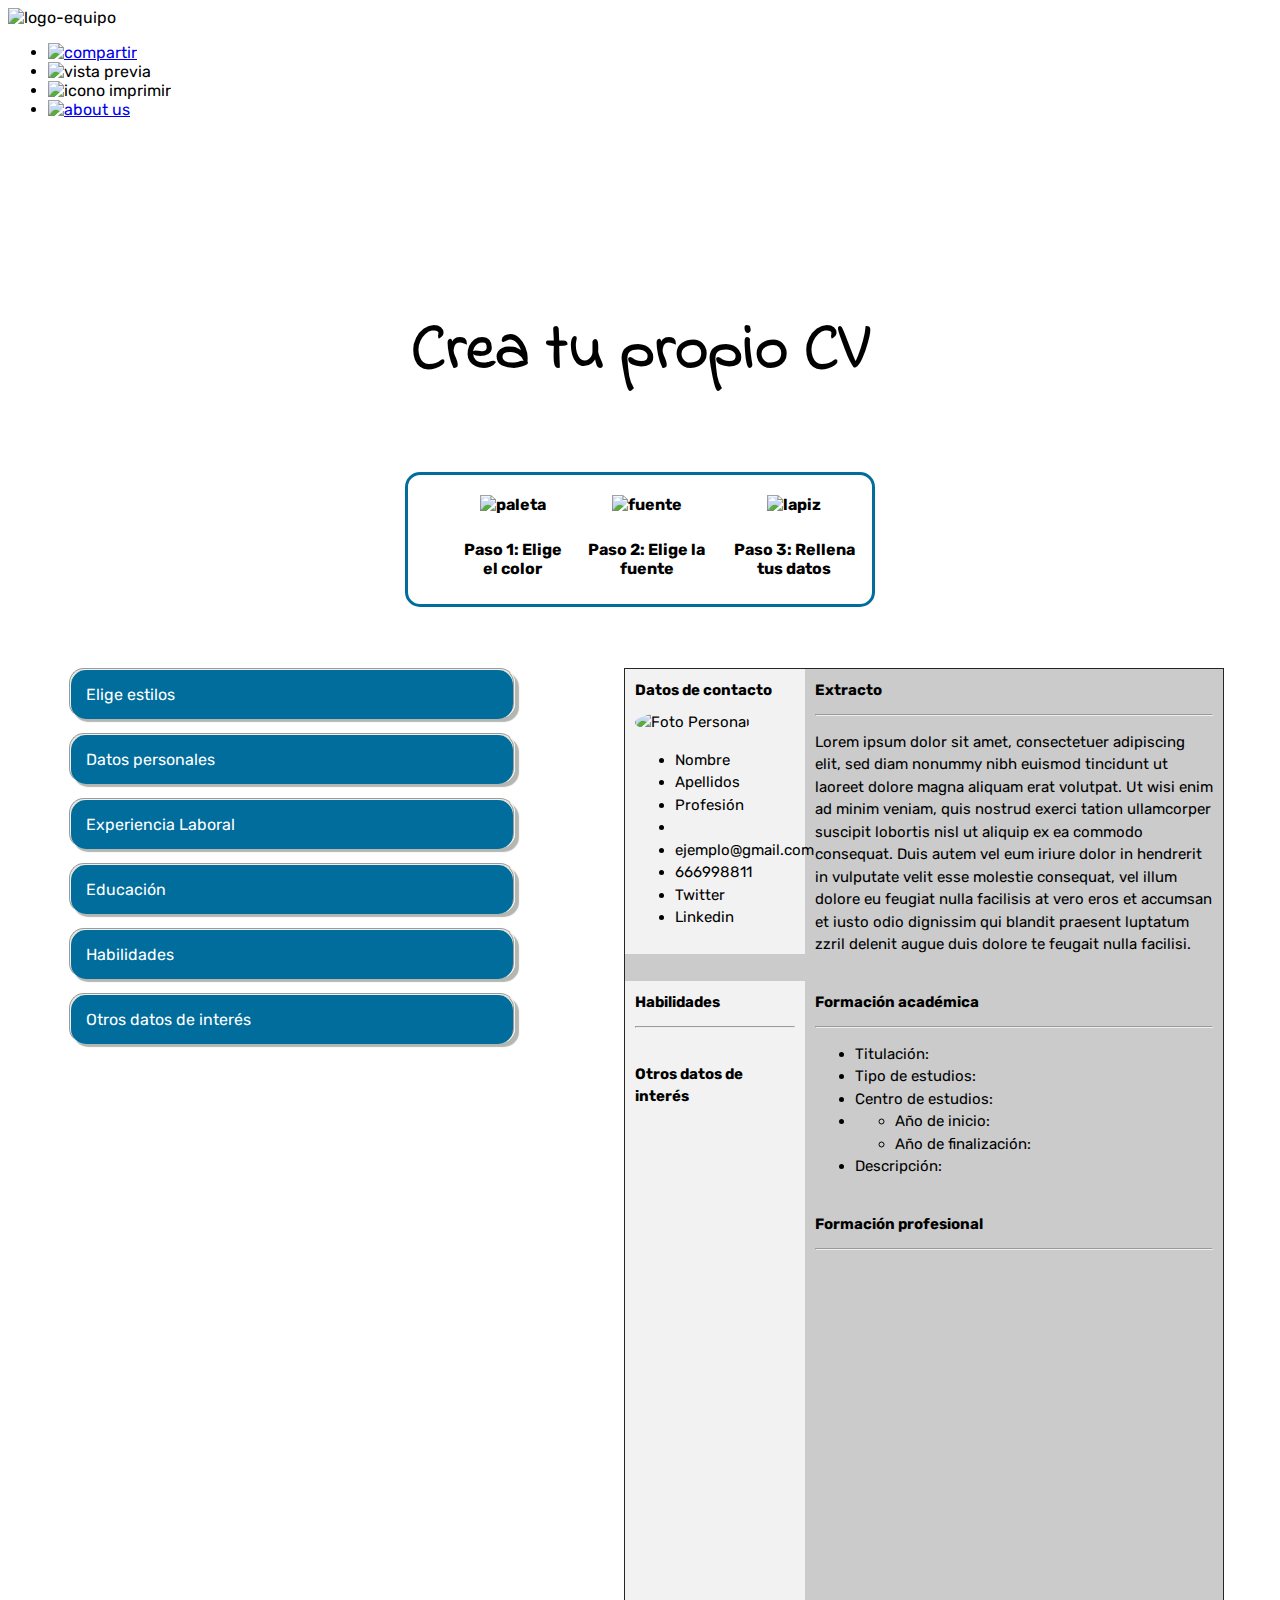
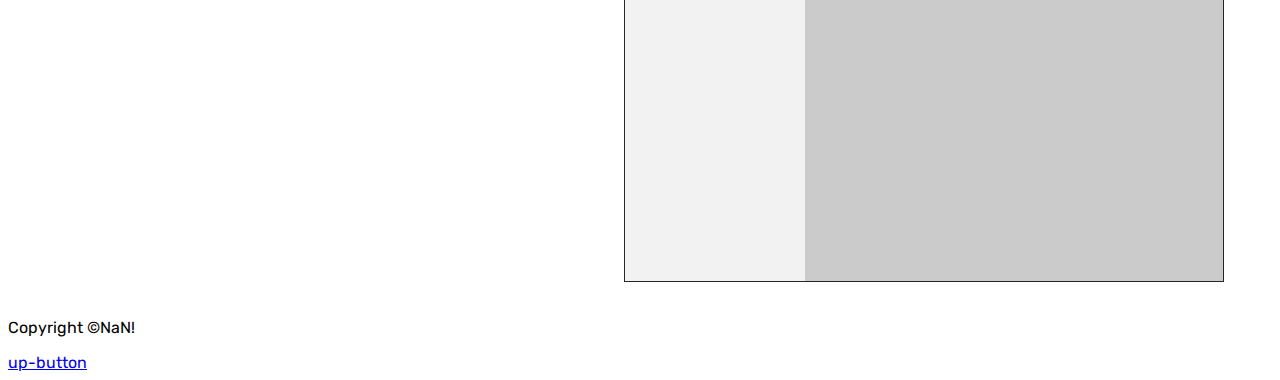
==== commit 46409494: "Merge branch 'master' of https://github.com/Adalab/clarke-s2-nan" ====
--- a/formpage.html
+++ b/formpage.html
@@ -210,9 +210,9 @@
 							<textarea id="job-extract" name="job-extract" rows="6" cols="40" class="job-fields"></textarea>
 						</div>
 						<div class="input-form-buttoms">
-							<input type="button" name="add" value="Añadir">
 							<input type="reset" name="delete" value="Borrar" >
-							<input type="button" name="save" value="Guardar" class="save-job">
+							<input type="button" name="add" class="add-job"value="Añadir">
+							<!-- <input type="button" name="save" value="Guardar" class="save-job"> -->
 						</div>
 					</div>
 				</fieldset>
@@ -252,7 +252,7 @@
 							<textarea id="education-extract" name="education-extract" rows="6" cols="40" class="edu-fields"></textarea>
 						</div>
 						<div class="input-form-buttoms">
-							<input type="button" name="add" value="Añadir" class="add-edu">
+							<input type="button" name="add" value="Añadir">
 							<input type="reset" name="delete" value="Borrar">
 							<input type="button" name="save" value="Guardar" class="save-edu">
 						</div>
@@ -345,17 +345,16 @@
 					<section class="prev-professionalexperience">
 						<h2 class="prev-titles">Formación profesional</h2><hr>
 						<ul class="prev-jobdetails">
-							<li class="prev-jobdetails-job">Puesto de trabajo: <span id="trabajo" class="prev-job"></span></li>
+							<!-- <li class="prev-jobdetails-job">Puesto de trabajo: <span id="trabajo" class="prev-job"></span></li>
 							<li class="prev-jobdetails-charge">Cargo: <span id="cargo" class="prev-job"></span></li>
-							<li id="jobdetails-company" class="prev-jobdetails-company">Empresa: <span id="empresa" class="prev-job"></span>
-							</li>
+							<li id="jobdetails-company" class="prev-jobdetails-company">Empresa: <span id="empresa" class="prev-job"></span></li>
 							<li class="prev-jobdetails-date">
 								<ul class="prev-jobdate">
 									<li id="jobdate-start" class="prev-jobdate-start">Fecha de inicio: <span id="inicio-mes" class="prev-job"></span>/<span id="inicio-año" class="prev-job"></span class="prev-job"></li>
 									<li id="jobdate-end" class="prev-jobdate-end">Fecha de final: <span id="fin-mes" class="prev-job"></span>/<span id="fin-año" class="prev-job"></span></li>
 								</ul>
 							</li>
-							<li class="prev-jobdetails-description">Descripción del cargo: <span id="descripcion-trabajo" class="prev-job"></span></li>
+							<li class="prev-jobdetails-description">Descripción del cargo: <span id="descripcion-trabajo" class="prev-job"></span></li> -->
 						</ul>
 					</section>
 				</section>
--- a/styles/style.css
+++ b/styles/style.css
@@ -113,6 +113,7 @@
 	font-size: 15px;
 	line-height: 1.5;
 	background-color: #cbcbcb;
+	height: auto;
 
 }
 .prev-info-personaldates {
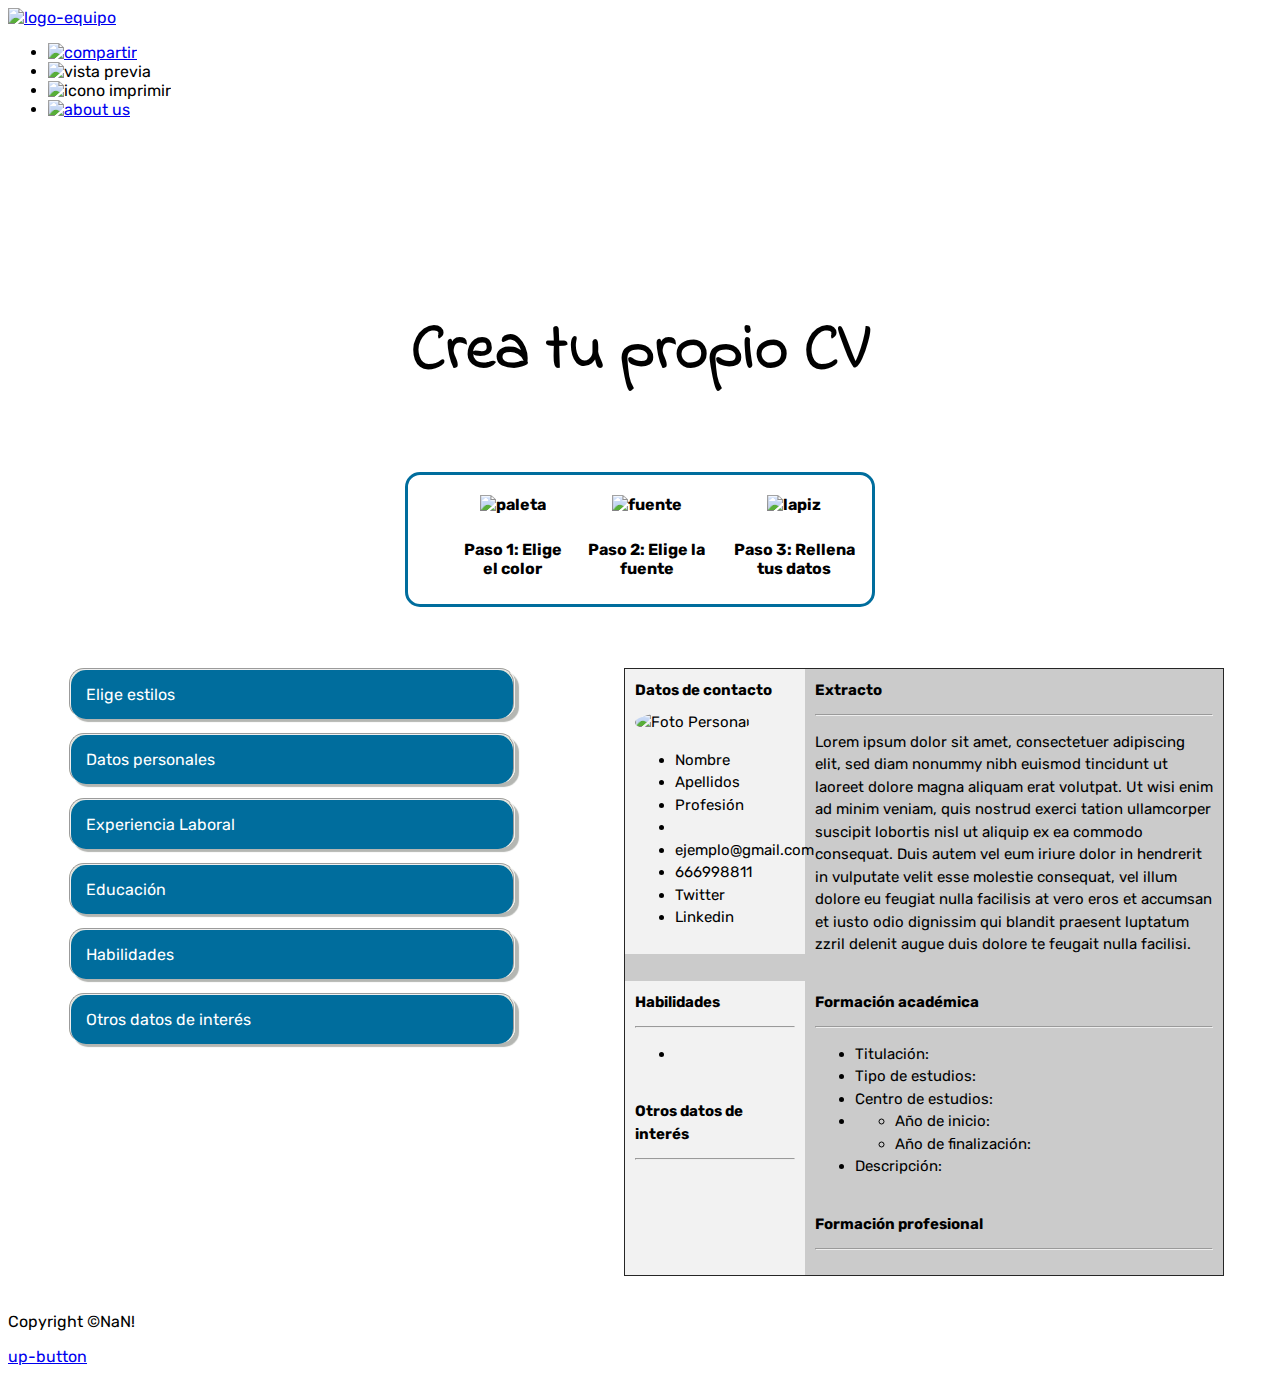
==== commit f18c4868: "change link header-footer in index.html" ====
--- a/formpage.html
+++ b/formpage.html
@@ -15,7 +15,7 @@
 
 	<header id="header" class="header">
 		<div class="logo-cabecera">
-			<img src="images/logo.png" alt="logo-equipo">
+			<a href="index.html"><img src="images/logo.png" alt="logo-equipo"/></a>
 		</div>
 		<nav>
 			<ul class="menu">
@@ -273,8 +273,9 @@
 							<input id="percentage" type="number" name="porcentaje" min="1" max="100">
 						</div>
 						<div class="input-form-buttoms">
+							<input id="plus" type="button" name="add" value="Añadir">
 							<input type="reset" name="delete" value="Borrar">
-							<input id="plus" type="button" class="add-skill" name="add" value="Añadir">
+							<input id="save-skills" type="button" name="save" value="Guardar">
 						</div>
 					</div>
 				</fieldset>
@@ -291,8 +292,9 @@
 						</div>
 
 						<div class="input-form-buttoms">
+							<input type="button" name="add" value="Añadir">
 							<input type="reset" name="delete" value="Borrar" class="delete">
-							<input type="button" name="add" class="add-detail" value="Añadir">
+							<input type="button" name="save-other" class="save-other" value="Guardar">
 						</div>
 					</div>
 				</fieldset>
@@ -362,15 +364,17 @@
 					<section class="prev-skills">
 						<h2 class="prev-titles">Habilidades</h2><hr>
 						<ul class="box-skills">
-
+							<li class="skill1">
+								<p class="skill-name"></p>
+								<div class="progress-bar hidden">
+									<div class="progress-bar__item"></div>
+								</div>
+							</li>
 						</ul>
 					</section>
 
 					<section class="prev-interestdetails">
-						<h2 class="prev-titles">Otros datos de interés</h2>
-						<ul class="prev-other">
-
-						</ul>
+						<h2 class="prev-titles">Otros datos de interés</h2><hr><p class="prev-other"></p>
 					</section>
 				</section>
 			</div>
--- a/styles/style.css
+++ b/styles/style.css
@@ -18,7 +18,6 @@
 	display: flex;
 	flex-direction: column;
 	justify-content: center;
-	min-height: 100vh;
 }
 .principal-title {
 	width: 100%;
@@ -62,7 +61,6 @@
 	height: 90px;
 	width: 90px;
 }
-
 /*Pagina principal*/
 .background {
 	height: 100vh;
@@ -114,7 +112,7 @@
 	line-height: 1.5;
 	background-color: #cbcbcb;
 	height: auto;
-
+	margin-bottom: 30px;
 }
 .prev-info-personaldates {
 	display: flex;
@@ -128,8 +126,6 @@
 }
 .prev-photo img{
 	border-radius: 50%;
-	max-width: 120px;
-	max-height: 120px;
 }
 .prev-description,
 .prev-education,
@@ -419,7 +415,7 @@
 .progress-bar__item {
 	border-radius: inherit;
 	height: inherit;
-	background: #006E9C;
+	background: blue;
 	width: 0%;
 	transition: width ease 1s;
 
@@ -507,7 +503,7 @@
 	.prev-content {
 		display: flex;
 		flex-direction: row-reverse;
-		height: 100vh;
+		height: auto;
 		width: 100%;
 	}
 	.prev-info-experience {
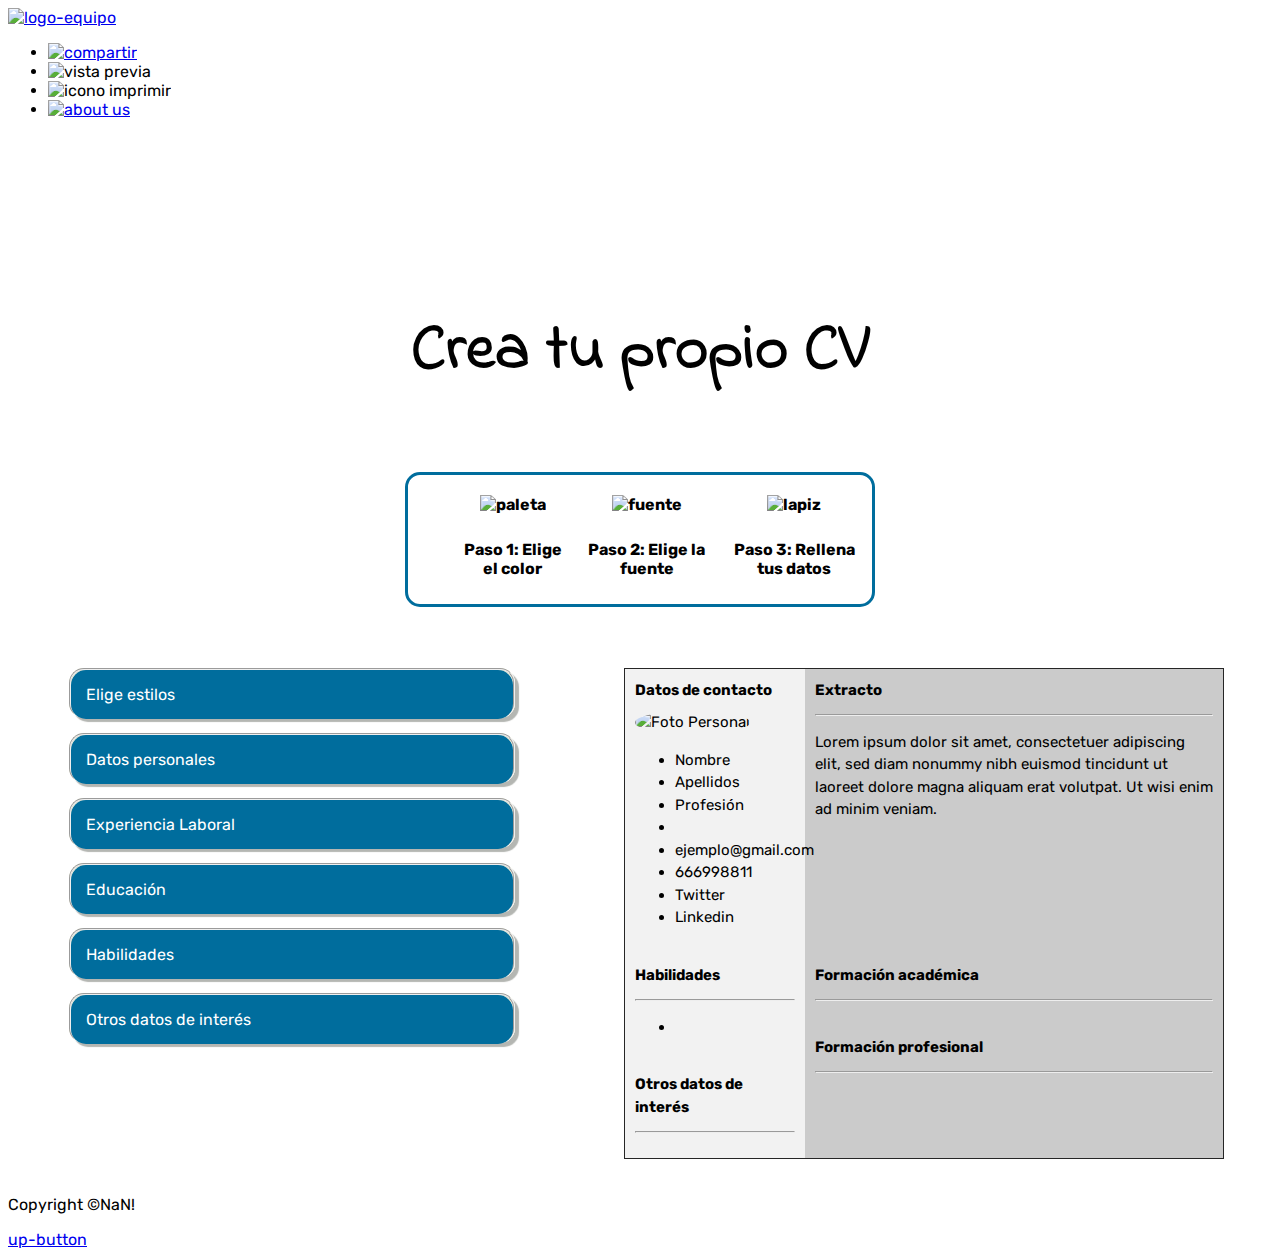
==== commit 4bb18dd6: "add personal dates and extract" ====
--- a/formpage.html
+++ b/formpage.html
@@ -38,35 +38,35 @@
 		</nav>
 	</header>
 
-<main id="principal-content" class="principal-content">
-	<h1 class="principal-title">Crea tu propio CV</h1>
-	<section class="personalizatucv">
-		<ul class="personalizar">
-			<li class="perscolor">
-				<div>
-					<img src="images/paleta.png" alt="paleta">
-				</div>
-				<div><p>Paso 1: Elige el color</p>
-				</div>
-			</li>
-			<li class="persfuente">
-				<div>
-					<img src="images/fuente.png" alt="fuente">
-				</div>
-				<div>
-					<p>Paso 2: Elige la fuente</p>
-				</div>
-			</li>
-			<li class="persestilo">
-				<div>
-					<img src="images/escribe.svg" class="lapiz" alt="lapiz">
-				</div>
-				<div><p>Paso 3: Rellena tus datos</p>
-				</div>
-			</li>
-		</ul>
-	</section>
-	<section class="forms">
+	<main id="principal-content" class="principal-content">
+		<h1 class="principal-title">Crea tu propio CV</h1>
+		<section class="personalizatucv">
+			<ul class="personalizar">
+				<li class="perscolor">
+					<div>
+						<img src="images/paleta.png" alt="paleta">
+					</div>
+					<div><p>Paso 1: Elige el color</p>
+					</div>
+				</li>
+				<li class="persfuente">
+					<div>
+						<img src="images/fuente.png" alt="fuente">
+					</div>
+					<div>
+						<p>Paso 2: Elige la fuente</p>
+					</div>
+				</li>
+				<li class="persestilo">
+					<div>
+						<img src="images/escribe.svg" class="lapiz" alt="lapiz">
+					</div>
+					<div><p>Paso 3: Rellena tus datos</p>
+					</div>
+				</li>
+			</ul>
+		</section>
+		<section class="forms">
 			<form id="personsaldetails-content" method="post" class="total-form" enctype="multipart/form-data">
 				<!--Selección de Colores  -->
 				<fieldset class="section">
@@ -75,19 +75,19 @@
 					</legend>
 					<div id="select-styles" class="boxfield hidden">
 						<div class="select-color">
-						<h2>Selecciona tus colores</h2>
-						<ul class="colors">
-							<li>
-								<input class="color_option color-1" type="button" data-theme-class="theme1">
-							</li>
-							<li>
-								<input class="color_option color-2" type="button" data-theme-class="theme2">
-							</li>
-							<li>
-								<input class="color_option color-3" type="button" data-theme-class="theme3">
-							</li>
-						</ul>
-					</div>
+							<h2>Selecciona tus colores</h2>
+							<ul class="colors">
+								<li>
+									<input class="color_option color-1" type="button" data-theme-class="theme1">
+								</li>
+								<li>
+									<input class="color_option color-2" type="button" data-theme-class="theme2">
+								</li>
+								<li>
+									<input class="color_option color-3" type="button" data-theme-class="theme3">
+								</li>
+							</ul>
+						</div>
 						<div class="select-font">
 							<h2>Selecciona tu fuente</h2>
 							<ul class="fonts">
@@ -120,39 +120,39 @@
 						</div>
 						<div class="input-form">
 							<label for="name">Nombre*</label>
-							<input id="name" type="text" name="name" required class="personal-fields">
+							<input id="name" type="text" name="name" required class="personal-fields" maxlength="55">
 						</div>
 						<div class="input-form">
 							<label for="surnames">Apellidos*</label>
-							<input id="surnames" type="text" name="surnames" required class="personal-fields">
+							<input id="surnames" type="text" name="surnames" required class="personal-fields" maxlength="55">
 						</div>
 						<div class="input-form">
 							<label for="email">Email*</label>
-							<input id="email" type="email" name="email" required class="personal-fields">
+							<input id="email" type="email" name="email" required class="personal-fields" maxlength="55">
 						</div>
 						<div class="input-form">
 							<label for="phone">Teléfono</label>
-							<input id="phone" type="tel" name="phone" class="personal-fields">
+							<input id="phone" type="tel" name="phone" class="personal-fields" maxlength="55">
 						</div>
 						<div class="input-form">
 							<label for="address">Dirección</label>
-							<input id="address" type="text" name="address" class="personal-fields">
+							<input id="address" type="text" name="address" class="personal-fields" maxlength="55">
 						</div>
 						<div class="input-form">
 							<label for="profession">Profesión*</label>
-							<input id="profession" type="text" name="profession" required class="personal-fields">
+							<input id="profession" type="text" name="profession" required class="personal-fields" maxlength="55">
 						</div>
 						<div class="input-form networks">
 							<p class="socialNetworks">Redes sociales</p>
 							<div class="twitterNetwork">
 								<span class="twitterLogo"></span>
 								<label for="twitter">Twitter</label>
-								<input id="twitter" type="text" name="twitter" placeholder="Twitter" class="personal-fields">
+								<input id="twitter" type="text" name="twitter" class="personal-fields" maxlength="55">
 							</div>
 							<div class="linkedinNetwork">
 								<span class="linkedinLogo"></span>
 								<label for="linkedin">LinkedIn</label>
-								<input class="linkedin personal-fields" id="linkedin" type="url" name="linkedin" placeholder="LinkedIn">
+								<input class="linkedin personal-fields" id="linkedin" type="url" name="linkedin">
 							</div>
 						</div>
 						<div class="input-form">
@@ -239,12 +239,12 @@
 						<div class="input-form date">
 							<div class="input-form initialyear">
 								<label for="education-year-start">Año de inicio</label>
-								<select id="education-year-start" name="education-year-start" class="years edu-fields">
+								<select id="education-year-start" name="education-year-start" class="years edu-fields-start">
 								</select>
 							</div>
 							<div class="input-form finalyear">
 								<label for="education-year-end">Año de finalización</label>
-								<select id="education-year-end" name="education-year-end" class="years edu-fields"></select>
+								<select id="education-year-end" name="education-year-end" class="years edu-fields-end"></select>
 							</div>
 						</div>
 						<div class="input-form">
@@ -252,9 +252,8 @@
 							<textarea id="education-extract" name="education-extract" rows="6" cols="40" class="edu-fields"></textarea>
 						</div>
 						<div class="input-form-buttoms">
-							<input type="button" name="add" value="Añadir">
 							<input type="reset" name="delete" value="Borrar">
-							<input type="button" name="save" value="Guardar" class="save-edu">
+							<input type="button" name="add" value="Añadir" class="add-edu">
 						</div>
 					</div>
 				</fieldset>
@@ -263,7 +262,7 @@
 
 				<fieldset id="skillsfiel" class="section">
 					<legend class="openMenu">Habilidades <span class="btnSection btnSkills"></span>
-						</legend>
+					</legend>
 					<div id="skills-data" class="boxfield hidden">
 
 						<div class="input-form skills">
@@ -292,9 +291,9 @@
 						</div>
 
 						<div class="input-form-buttoms">
-							<input type="button" name="add" value="Añadir">
+
 							<input type="reset" name="delete" value="Borrar" class="delete">
-							<input type="button" name="save-other" class="save-other" value="Guardar">
+							<input type="button" name="add" value="Añadir" class="add-detail">
 						</div>
 					</div>
 				</fieldset>
@@ -304,10 +303,10 @@
 		<section class="cv type-font">
 			<section class="prev-info-personaldates prev-contact color-lateral">
 				<h1 class="prev-titles">Datos de contacto</h1>
-				<div class="prev-photo">
+				<div class="prev-photo prev-personalcontent">
 					<img src="http://via.placeholder.com/120x120" alt="Foto Personal" id="foto">
 				</div>
-				<ul>
+				<ul class="prev-list-personal">
 					<li id="nombre" class="prev-contactdetails ">Nombre</li>
 					<li id="apellidos" class="prev-contactdetails">Apellidos</li>
 					<li id="profesion" class="prev-contactdetails">Profesión</li>
@@ -320,47 +319,25 @@
 			</section>
 			<section class="prev-description">
 				<h2 class="prev-titles">Extracto</h2><hr>
-				<p id="resumen" class="prev-contactdetails">Lorem ipsum dolor sit amet, consectetuer adipiscing elit, sed diam nonummy nibh euismod tincidunt ut laoreet dolore magna aliquam erat volutpat. Ut wisi enim ad minim veniam, quis nostrud exerci tation ullamcorper suscipit lobortis nisl ut aliquip
-					ex ea commodo consequat. Duis autem vel eum iriure dolor in hendrerit in vulputate velit esse molestie consequat, vel illum dolore eu feugiat nulla facilisis at vero eros et accumsan et iusto odio dignissim qui blandit praesent luptatum zzril delenit
-					augue duis dolore te feugait nulla facilisi.</p>
+				<p id="resumen" class="prev-contactdetails">Lorem ipsum dolor sit amet, consectetuer adipiscing elit, sed diam nonummy nibh euismod tincidunt ut laoreet dolore magna aliquam erat volutpat. Ut wisi enim ad minim veniam.</p>
 			</section>
 			<div class="prev-content">
 				<section class="prev-info-experience">
 					<section class="prev-education">
 						<h2 class="prev-titles">Formación académica</h2><hr>
 						<ul class="prev-educationdetails">
-							<li id="educationdetails-studies" class="prev-educationdetails-studies">Titulación: <span id="titulacion" class="prev-edu"></span></li>
-							<li id="educationdetails-type-studies" class="prev-educationdetails-type-studies">Tipo de estudios: <span id="tipo-estudios" class="prev-edu"></span></li>
-							<li id="educationdetails-centre" class="prev-educationdetails-centre">Centro de estudios: <span id="centro" class="prev-edu"></span></li>
-							<li class="prev-educationdetails-date">
-								<ul class="prev-educationdate">
-									<li id="educationdate-start" class="prev-educationdate-start">Año de inicio: <span id="año-inicio" class="prev-edu"></span></li>
-									<li id="educationdate-end" class="prev-educationdate-end">Año de finalización: <span id="año-fin" class="prev-edu"></span></li>
-								</ul>
-							</li>
-							<li id="educationdetails-description" class="prev-educationdetails-description">Descripción:
-								 <span id="descripcion-estudios" class="prev-edu"></span>
-							</li>
+
 						</ul>
 					</section>
 
 					<section class="prev-professionalexperience">
 						<h2 class="prev-titles">Formación profesional</h2><hr>
 						<ul class="prev-jobdetails">
-							<!-- <li class="prev-jobdetails-job">Puesto de trabajo: <span id="trabajo" class="prev-job"></span></li>
-							<li class="prev-jobdetails-charge">Cargo: <span id="cargo" class="prev-job"></span></li>
-							<li id="jobdetails-company" class="prev-jobdetails-company">Empresa: <span id="empresa" class="prev-job"></span></li>
-							<li class="prev-jobdetails-date">
-								<ul class="prev-jobdate">
-									<li id="jobdate-start" class="prev-jobdate-start">Fecha de inicio: <span id="inicio-mes" class="prev-job"></span>/<span id="inicio-año" class="prev-job"></span class="prev-job"></li>
-									<li id="jobdate-end" class="prev-jobdate-end">Fecha de final: <span id="fin-mes" class="prev-job"></span>/<span id="fin-año" class="prev-job"></span></li>
-								</ul>
-							</li>
-							<li class="prev-jobdetails-description">Descripción del cargo: <span id="descripcion-trabajo" class="prev-job"></span></li> -->
+
 						</ul>
 					</section>
 				</section>
-				<section class="prev-info-extra color-lateral color-base">
+				<section class="prev-info-extra color-base">
 					<section class="prev-skills">
 						<h2 class="prev-titles">Habilidades</h2><hr>
 						<ul class="box-skills">
